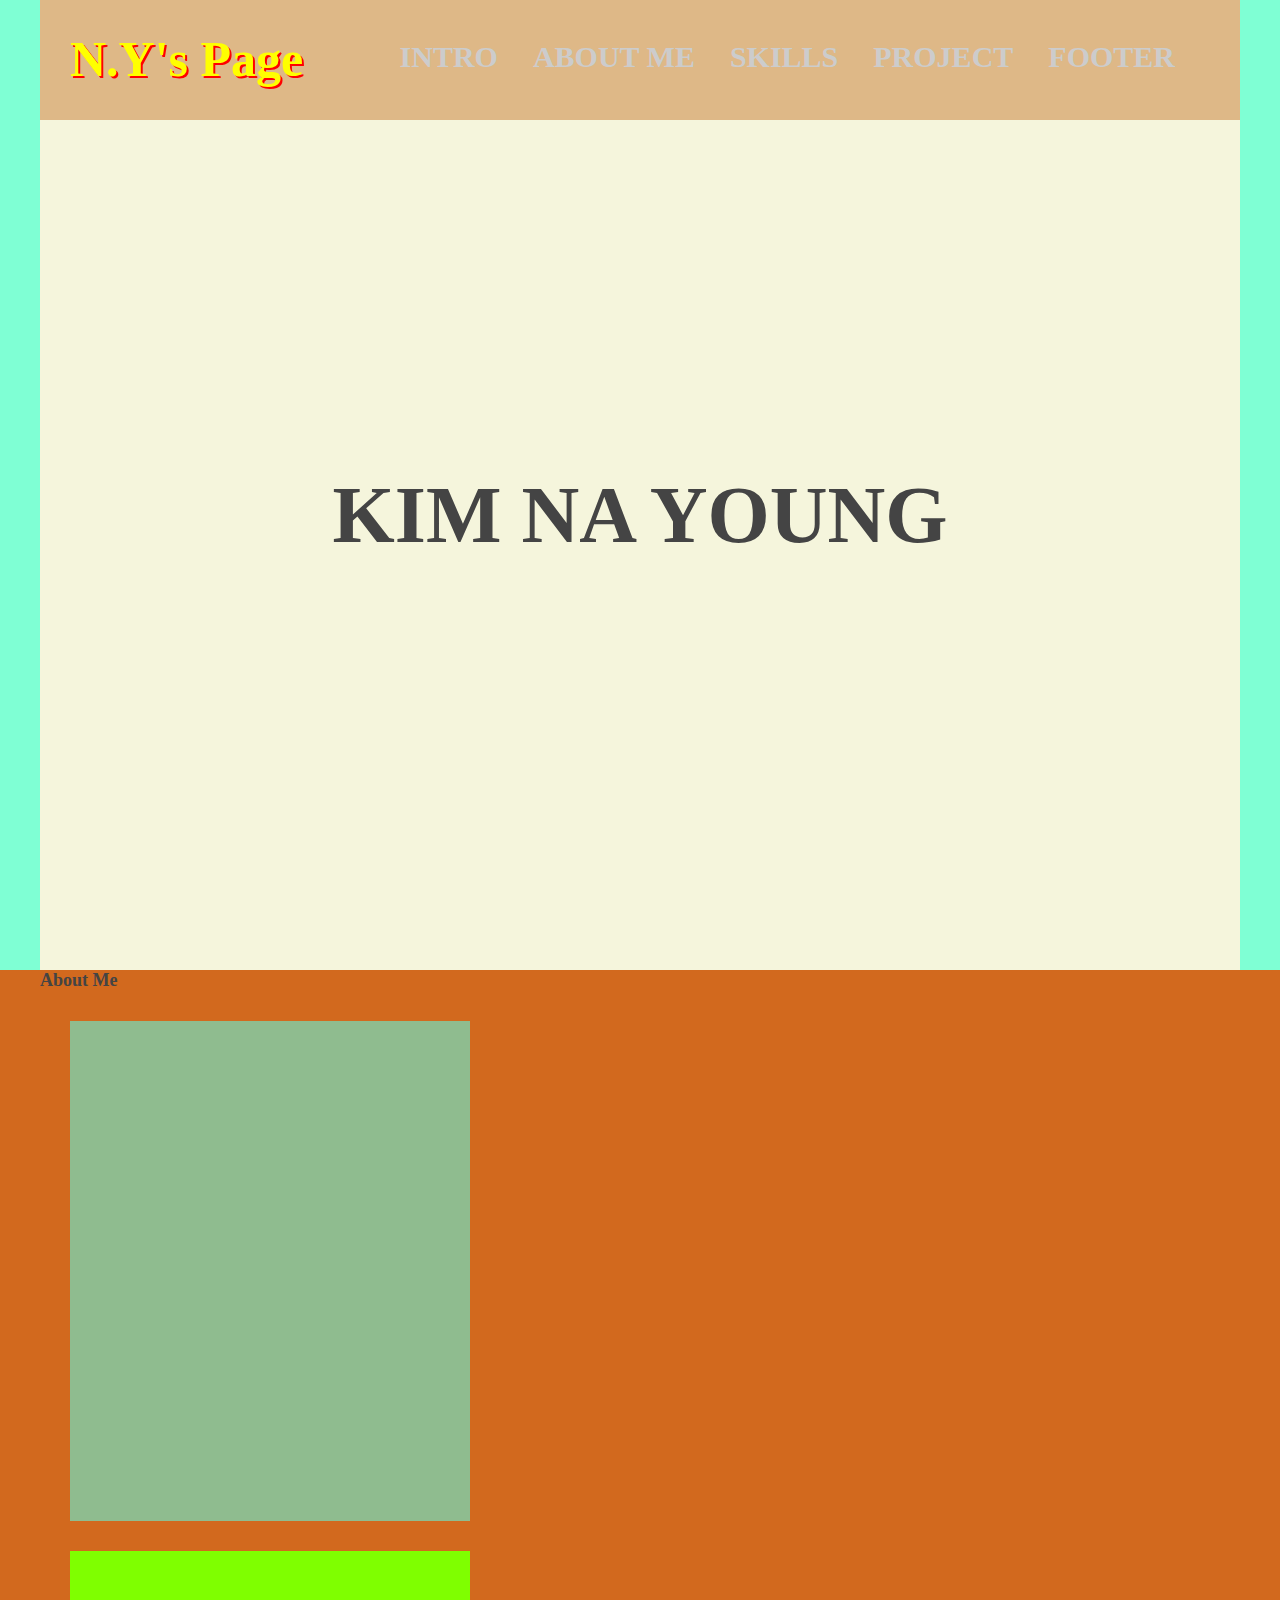
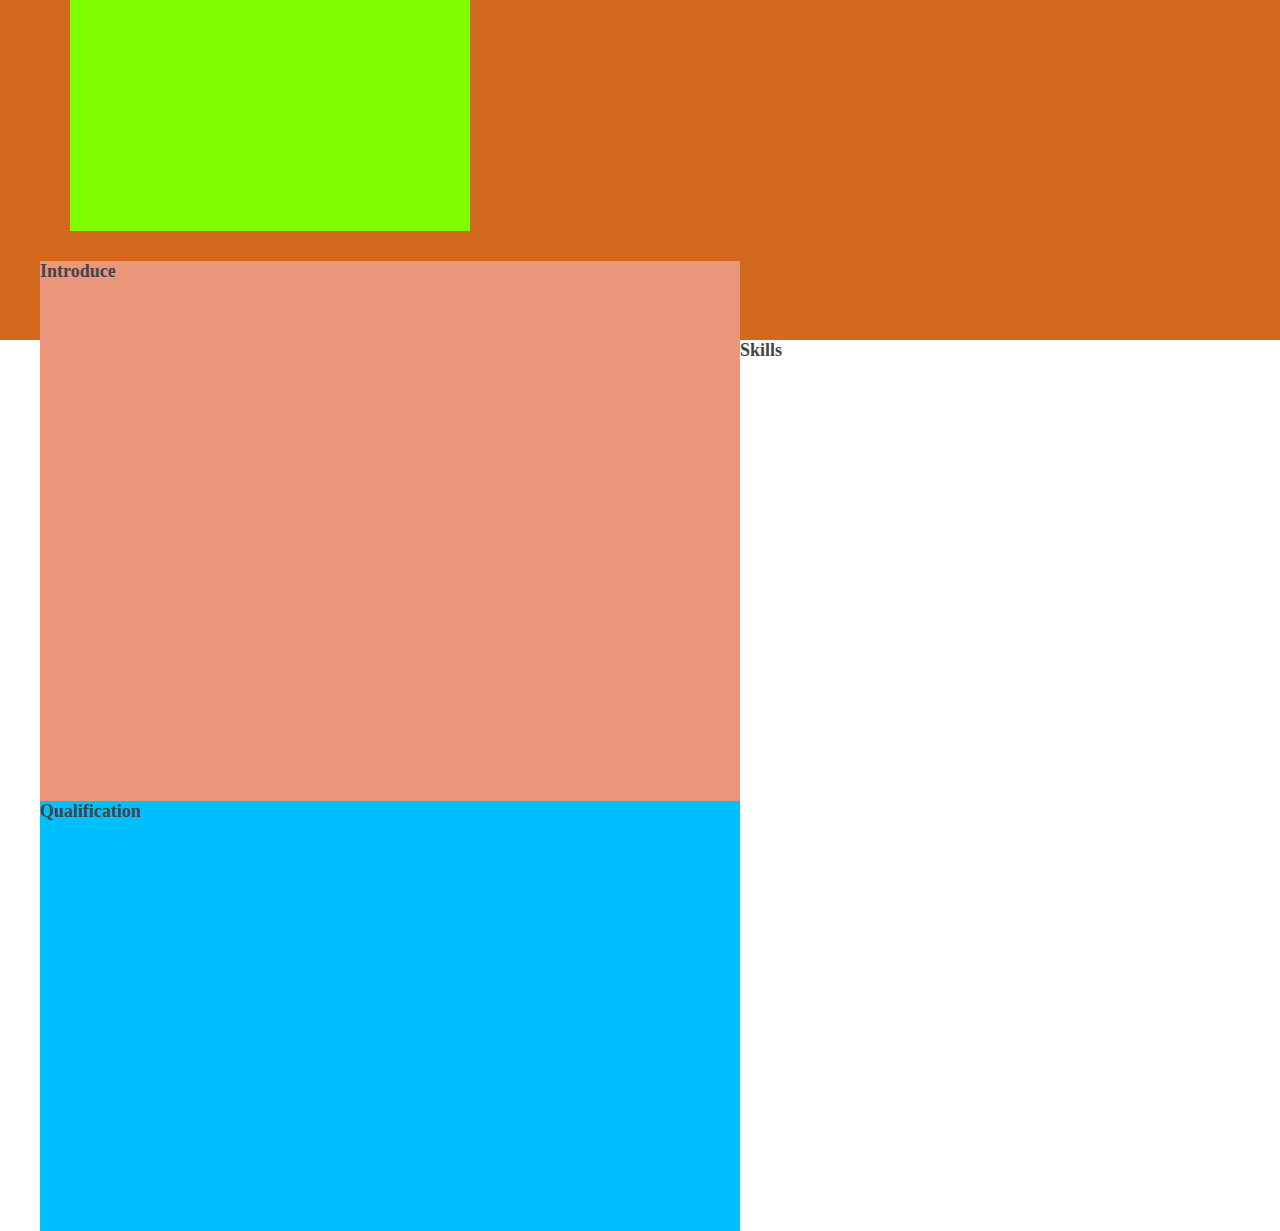
==== index.html @ cd5e74c8 "Add files via upload" ====
<!DOCTYPE html>
<html lang="en">
<head>
    <meta charset="UTF-8">
    <meta http-equiv="X-UA-Compatible" content="IE=edge">
    <meta name="viewport" content="width=device-width, initial-scale=1.0">
    <title>NaYoung</title>
    <link rel="stylesheet" type="text/css" href="./css/style.css">
</head>
<body>
    <div id="wrap">
        <!-- 상단부분 -->
        <header id="inner">
          <div class="main">
            <div class="main_top">
                <h1 class="logo">N.Y's Page</h1>
                <nav>
                    <ul class="main_mn">
                        <li><a href="#">Intro</a></li>
                        <li><a href="#">About Me</a></li>
                        <li><a href="#">Skills</a></li>
                        <li><a href="#">Project</a></li>
                        <li><a href="#">Footer</a></li>
                    </ul>
                </nav>
            </div>
            <div class="main_bottom">
                <h2>KIM NA YOUNG</h2>
            </div>
          </div> 
        </header>


        <!-- About 부분 -->
        <section id="about">
            <div id="about_main">            
            <div class="about_1">
                <h2>About Me</h2>
                <div class="me"></div>
                <div class="mail"></div>
            </div>
            <div class="introduce">
                <h2>Introduce</h2>
            </div>
            <div class="qualify">
                <h2>Qualification</h2>
            </div>
            </div>
        </section>

        <!-- Skill 부분 -->
        <section id="skill">
            <div class="skill_main">
                <h2>Skills</h2>
            <div class="skills"></div>
            </div>
        </section>

        <!-- Project 부분 -->
        <section></section>


        <!-- footer -->
        <footer></footer>
    </div>
</body>
</html>
---- css/style.css ----
*{margin:0; padding:0;}
body{margin: 0; padding: 0;
      font-size: 12px;
      font-family: "맑은고딕";
      color: #444;}

ul, ol, li {list-style: none;}
img{border: 0px;}
a:link{text-decoration: none;
       color: #ccc;}
a:hover{text-decoration: underline;
        color: red;}

#wrap{width: 100%;}

/* 상단부분 */
#inner{width: 100%; height: 970px; 
       background-color: aquamarine;}

#inner .main{margin: 0 auto;
             width: 1200px; height: 970px;
             background-color: coral;}
#inner .main_top{margin: 0 auto; float: left;
             width: 1200px; height: 120px;
             background-color: burlywood;}


#inner .main_top .logo{float: left; margin: 30px 30px;
                       font-size: 50px; color: yellow;
                       text-shadow: 2px 2px red; }

#inner .main_top .main_mn{float: right; margin: 40px 30px; }

#inner .main_top .main_mn li{float:left; margin-right: 35px;}
#inner .main_top .main_mn li a{font-size: 30px; text-transform: uppercase; font-weight: 700;}

#inner .main_bottom{width: 1200px; height: 850px;
                    background-color: beige;
                    float: left;}
#inner .main_bottom h2{text-align: center; margin-top: 350px; font-size: 80px;}


/* About 부분 */
#about{width: 100%; height: 970px; 
       background-color: chocolate;}

#about_main{margin: 0 auto;
            width: 1200px; height: 970px;}

#about_main .image{float:left;
              width: 500px; height: 970px;
              background-color: darkgoldenrod;}
#about_main .image h2{}
#about_main .me{margin: 30px 30px;
                width: 400px; height: 500px;
                background-color: darkseagreen;}
#about_main .me img{}
#about_main .mail{ margin: 30px 30px;
                  width: 400px; height: 280px;
                  background-color: chartreuse;}



#about_main .introduce{float: left;
                       width:700px; height:540px;
                       background-color: darksalmon;}
#about_main .qualify{float: left;
                     width: 700px; height: 430px;
                     background-color: deepskyblue;}

/* Skill 부분 */
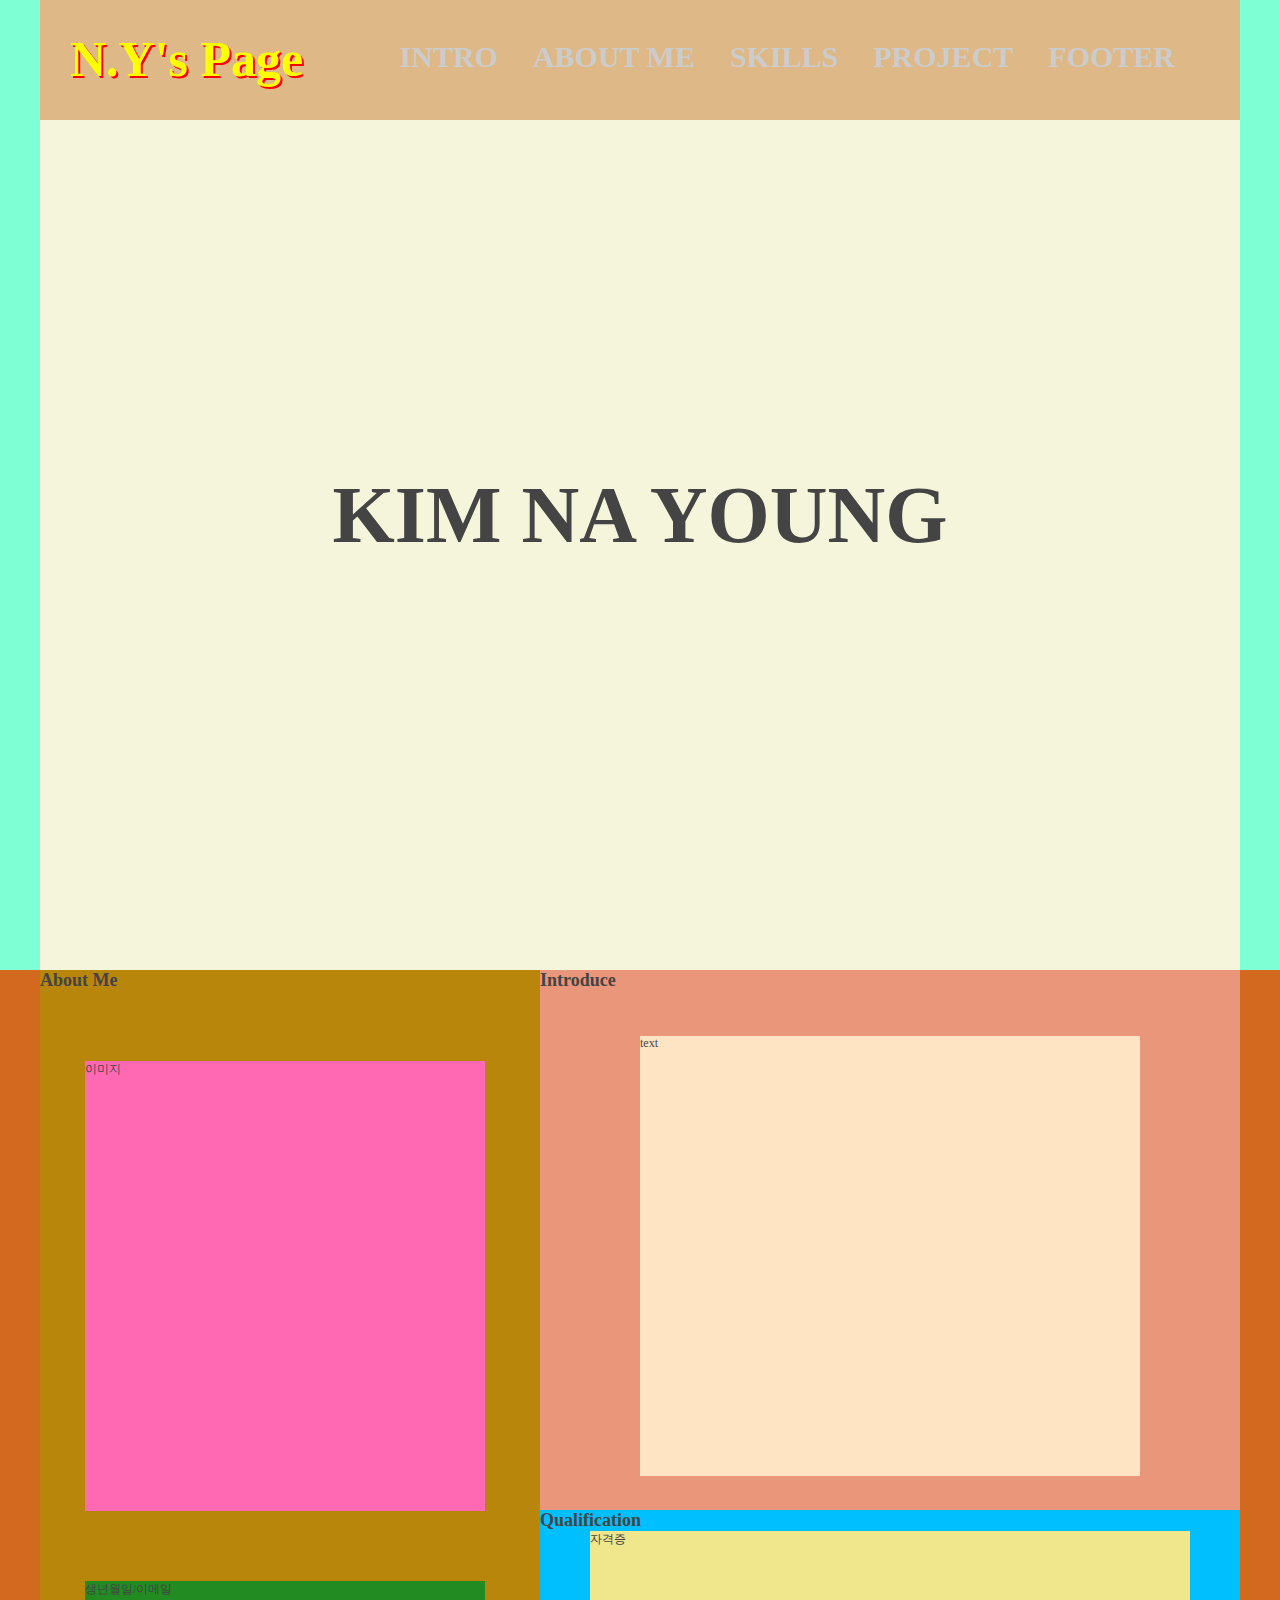
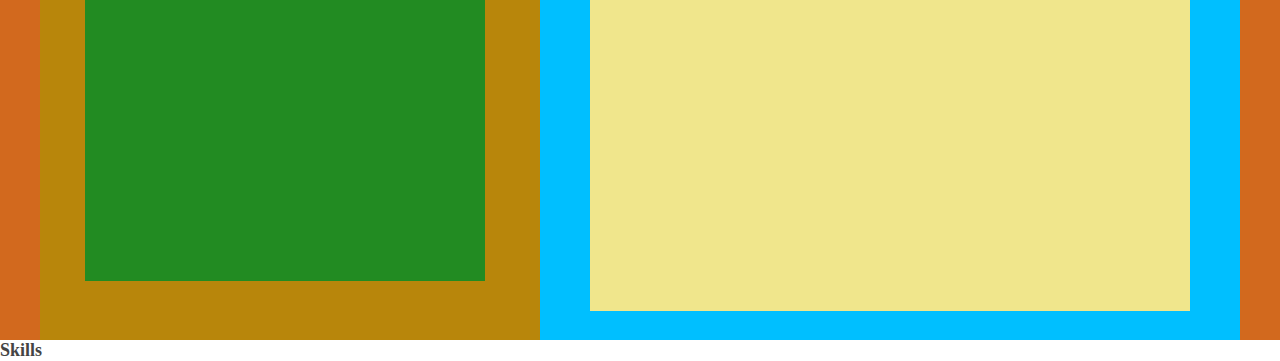
==== commit 4e571530: "Add files via upload" ====
--- a/index.html
+++ b/index.html
@@ -36,14 +36,16 @@
             <div id="about_main">            
             <div class="about_1">
                 <h2>About Me</h2>
-                <div class="me"></div>
-                <div class="mail"></div>
+                <div class="me">이미지</div>
+                <div class="mail">생년월일/이메일</div>
             </div>
             <div class="introduce">
                 <h2>Introduce</h2>
+                <div class="about_2">text</div>
             </div>
             <div class="qualify">
                 <h2>Qualification</h2>
+                <div class="about_3">자격증</div>
             </div>
             </div>
         </section>
--- a/css/style.css
+++ b/css/style.css
@@ -47,26 +47,32 @@
 #about_main{margin: 0 auto;
             width: 1200px; height: 970px;}
 
-#about_main .image{float:left;
+#about_main .about_1{float:left;
               width: 500px; height: 970px;
               background-color: darkgoldenrod;}
-#about_main .image h2{}
-#about_main .me{margin: 30px 30px;
-                width: 400px; height: 500px;
-                background-color: darkseagreen;}
+#about_main .about_1 h2{}
+#about_main .me{margin: 70px 45px 0;
+                width: 400px; height: 450px;
+                background-color: hotpink;}
 #about_main .me img{}
-#about_main .mail{ margin: 30px 30px;
-                  width: 400px; height: 280px;
-                  background-color: chartreuse;}
+#about_main .mail{margin: 70px 45px 0 45px;
+                  width: 400px; height: 300px; 
+                  background-color: forestgreen;}
 
 
 
 #about_main .introduce{float: left;
                        width:700px; height:540px;
                        background-color: darksalmon;}
+#about_main .about_2{width: 500px; height: 440px;
+                     background-color: bisque;
+                     margin: 0 auto; margin-top: 45px;}
 #about_main .qualify{float: left;
                      width: 700px; height: 430px;
                      background-color: deepskyblue;}
+#about_main .about_3{width: 600px; height: 380px;
+                    background-color: khaki; 
+                    margin: 0 auto;}
 
 /* Skill 부분 */
 
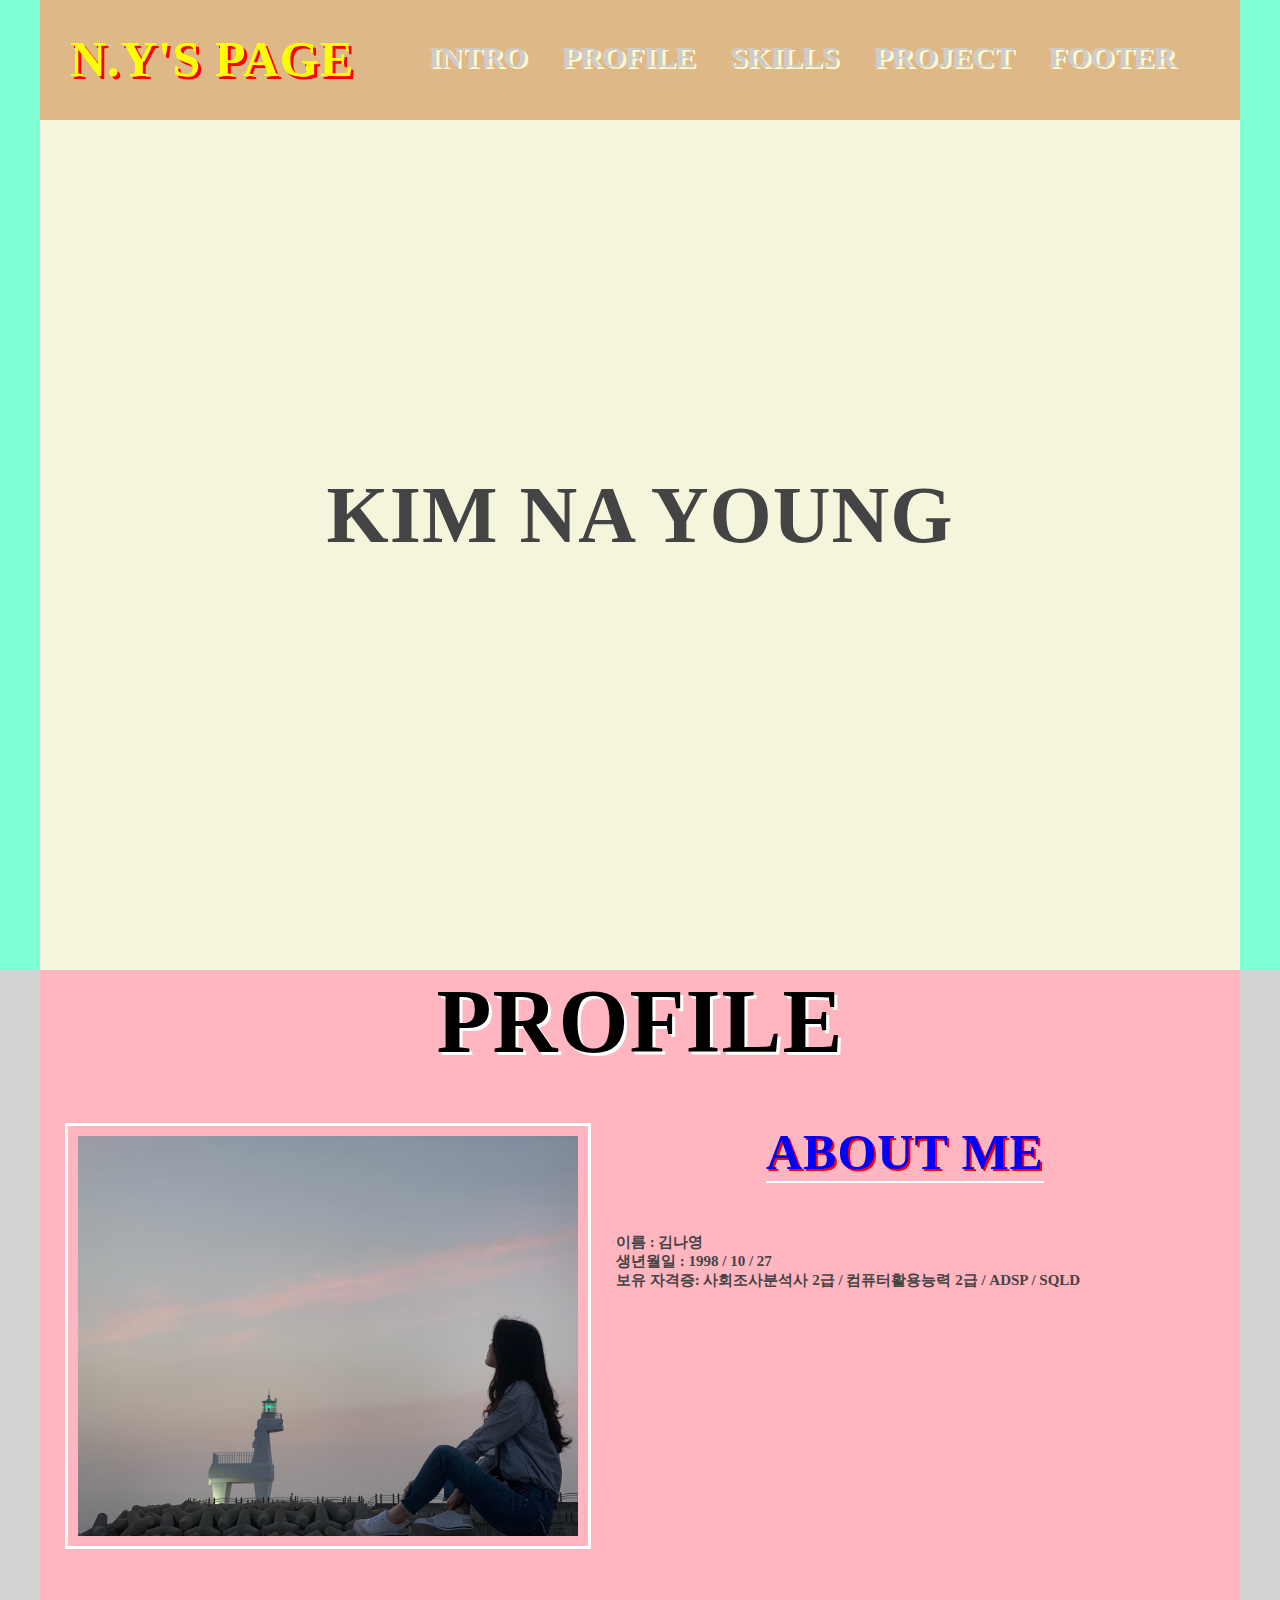
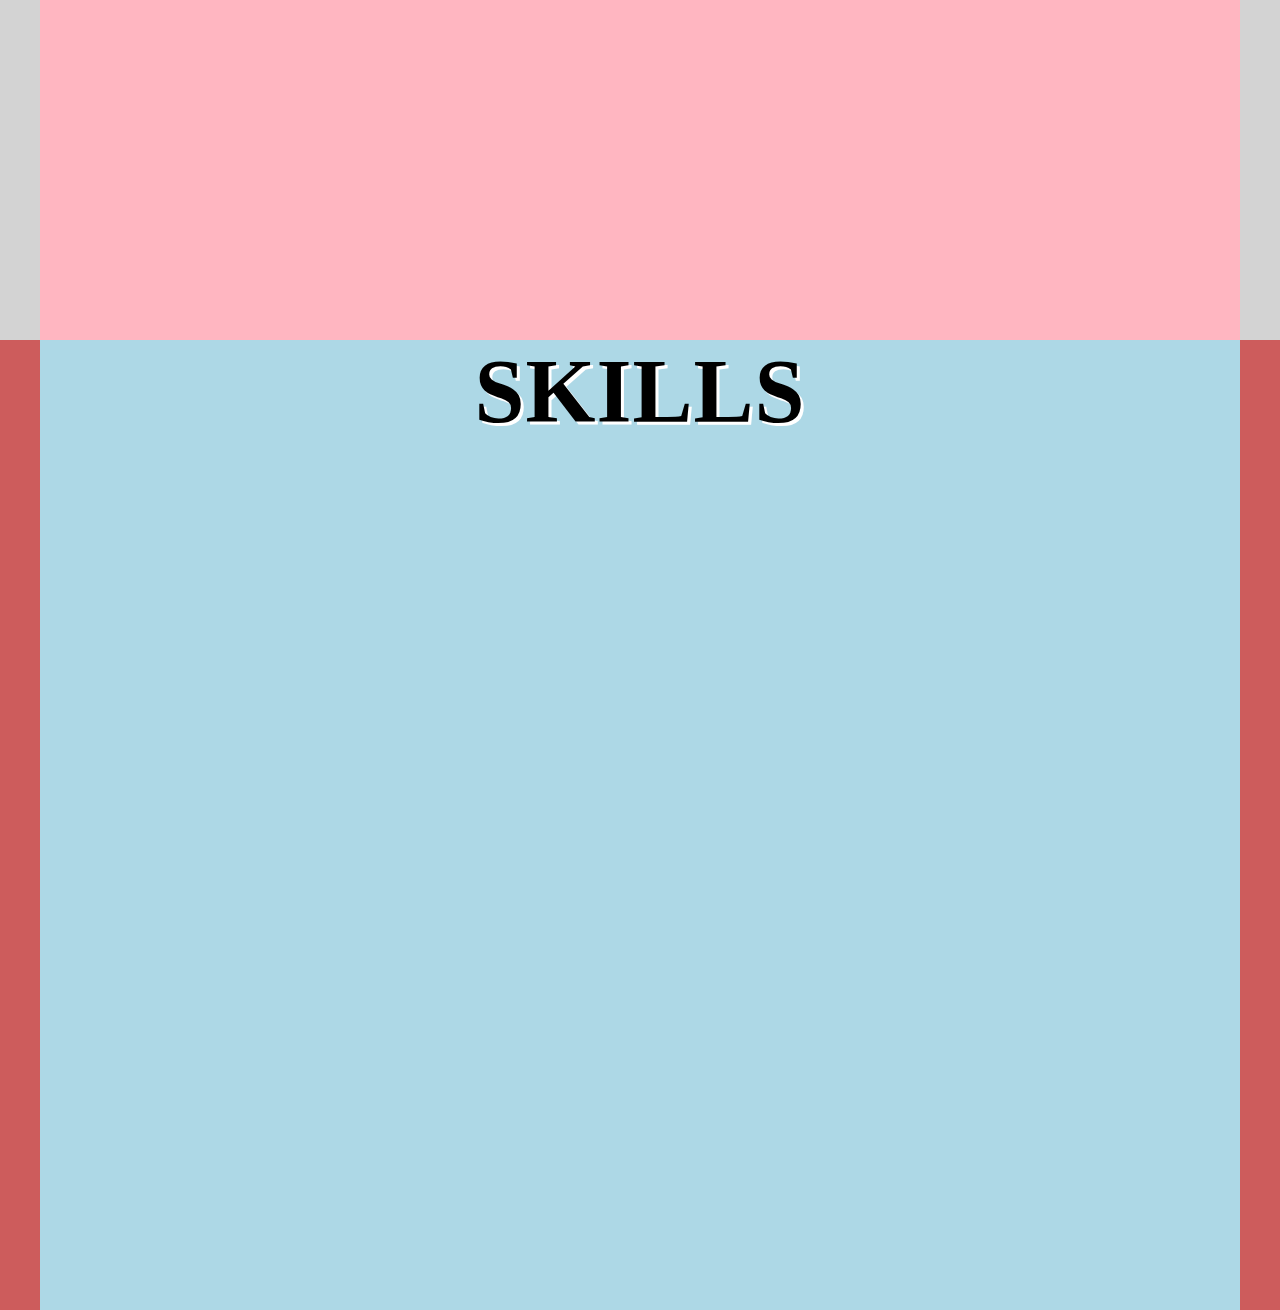
==== commit ed777576: "Add files via upload" ====
--- a/index.html
+++ b/index.html
@@ -17,7 +17,7 @@
                 <nav>
                     <ul class="main_mn">
                         <li><a href="#">Intro</a></li>
-                        <li><a href="#">About Me</a></li>
+                        <li><a href="#">Profile</a></li>
                         <li><a href="#">Skills</a></li>
                         <li><a href="#">Project</a></li>
                         <li><a href="#">Footer</a></li>
@@ -32,7 +32,7 @@
 
 
         <!-- About 부분 -->
-        <section id="about">
+        <!-- <section id="about">
             <div id="about_main">            
             <div class="about_1">
                 <h2>About Me</h2>
@@ -48,13 +48,32 @@
                 <div class="about_3">자격증</div>
             </div>
             </div>
+        </section> -->
+
+
+        <section id="about">
+            <div class="mn">
+            <h2>Profile</h2>
+            <div class="image">
+                <img src="./images/main_image.jpg" alt="이미지입니다.">
+                <h3>about me<hr color="#fff"></h3>
+                <ul>
+                    <li>이름 : 김나영</li>
+                    <li>생년월일 : 1998 / 10 / 27</li>
+                    <li>보유 자격증: 사회조사분석사 2급 / 컴퓨터활용능력 2급 / ADSP / SQLD</li>
+                    <li></li>
+                </ul>
+            </div>
+            <div class="name"></div>
+            </div>
         </section>
 
         <!-- Skill 부분 -->
         <section id="skill">
-            <div class="skill_main">
-                <h2>Skills</h2>
-            <div class="skills"></div>
+            <div class="skill_main">    
+                <div class="skills">
+                    <h2>Skills</h2>
+                </div>
             </div>
         </section>
 
--- a/css/style.css
+++ b/css/style.css
@@ -12,6 +12,8 @@
         color: red;}
 
 #wrap{width: 100%;}
+h1,h2,h3,h4,h5,h6{letter-spacing: 1px; font-weight: 700;
+                  text-transform: uppercase;}
 
 /* 상단부분 */
 #inner{width: 100%; height: 970px; 
@@ -27,9 +29,11 @@
 
 #inner .main_top .logo{float: left; margin: 30px 30px;
                        font-size: 50px; color: yellow;
-                       text-shadow: 2px 2px red; }
+                       text-shadow: 3px 3px red; }
 
-#inner .main_top .main_mn{float: right; margin: 40px 30px; }
+#inner .main_top .main_mn{float: right; margin: 40px 30px; 
+                          color: grey;
+                          text-shadow: 3px 2px lemonchiffon;}
 
 #inner .main_top .main_mn li{float:left; margin-right: 35px;}
 #inner .main_top .main_mn li a{font-size: 30px; text-transform: uppercase; font-weight: 700;}
@@ -41,7 +45,7 @@
 
 
 /* About 부분 */
-#about{width: 100%; height: 970px; 
+/* #about{width: 100%; height: 970px; 
        background-color: chocolate;}
 
 #about_main{margin: 0 auto;
@@ -72,7 +76,36 @@
                      background-color: deepskyblue;}
 #about_main .about_3{width: 600px; height: 380px;
                     background-color: khaki; 
-                    margin: 0 auto;}
+                    margin: 0 auto;} */
+
+#about{width: 100%; height: 970x;
+       background-color: lightgray;}
+#about .mn{margin: 0 auto;
+           width: 1200px; height: 970px;
+           background-color: lightpink;}
+#about .mn h2{font-size: 90px; 
+              color: #000;
+              text-shadow: 3px 3px white;
+              text-align: center;}
+#about .image img{float: left; margin: 50px 25px; padding: 10px;
+                  width: 500px; height: 400px; 
+                  border: 3px solid white;}
+#about .image h3{ float: left; font-size: 50px;
+                  text-shadow: 2px 2px red;
+                  color: blue;
+                  margin: 50px 150px;}
+#about .image ul{float: left;}
+#about .image ul li{
+                    font-weight: 600; font-size: 15px;}
 
 /* Skill 부분 */
 
+#skill{width:100%; height: 970px;
+                   background-color: indianred;}
+#skill .skill_main{margin: 0 auto;
+                   width: 1200px; height: 970px;
+                   background-color: lightblue;}
+#skill .skill_main h2{font-size: 90px; 
+                      color: #000;
+                      text-shadow: 3px 3px white;
+                      text-align: center;} 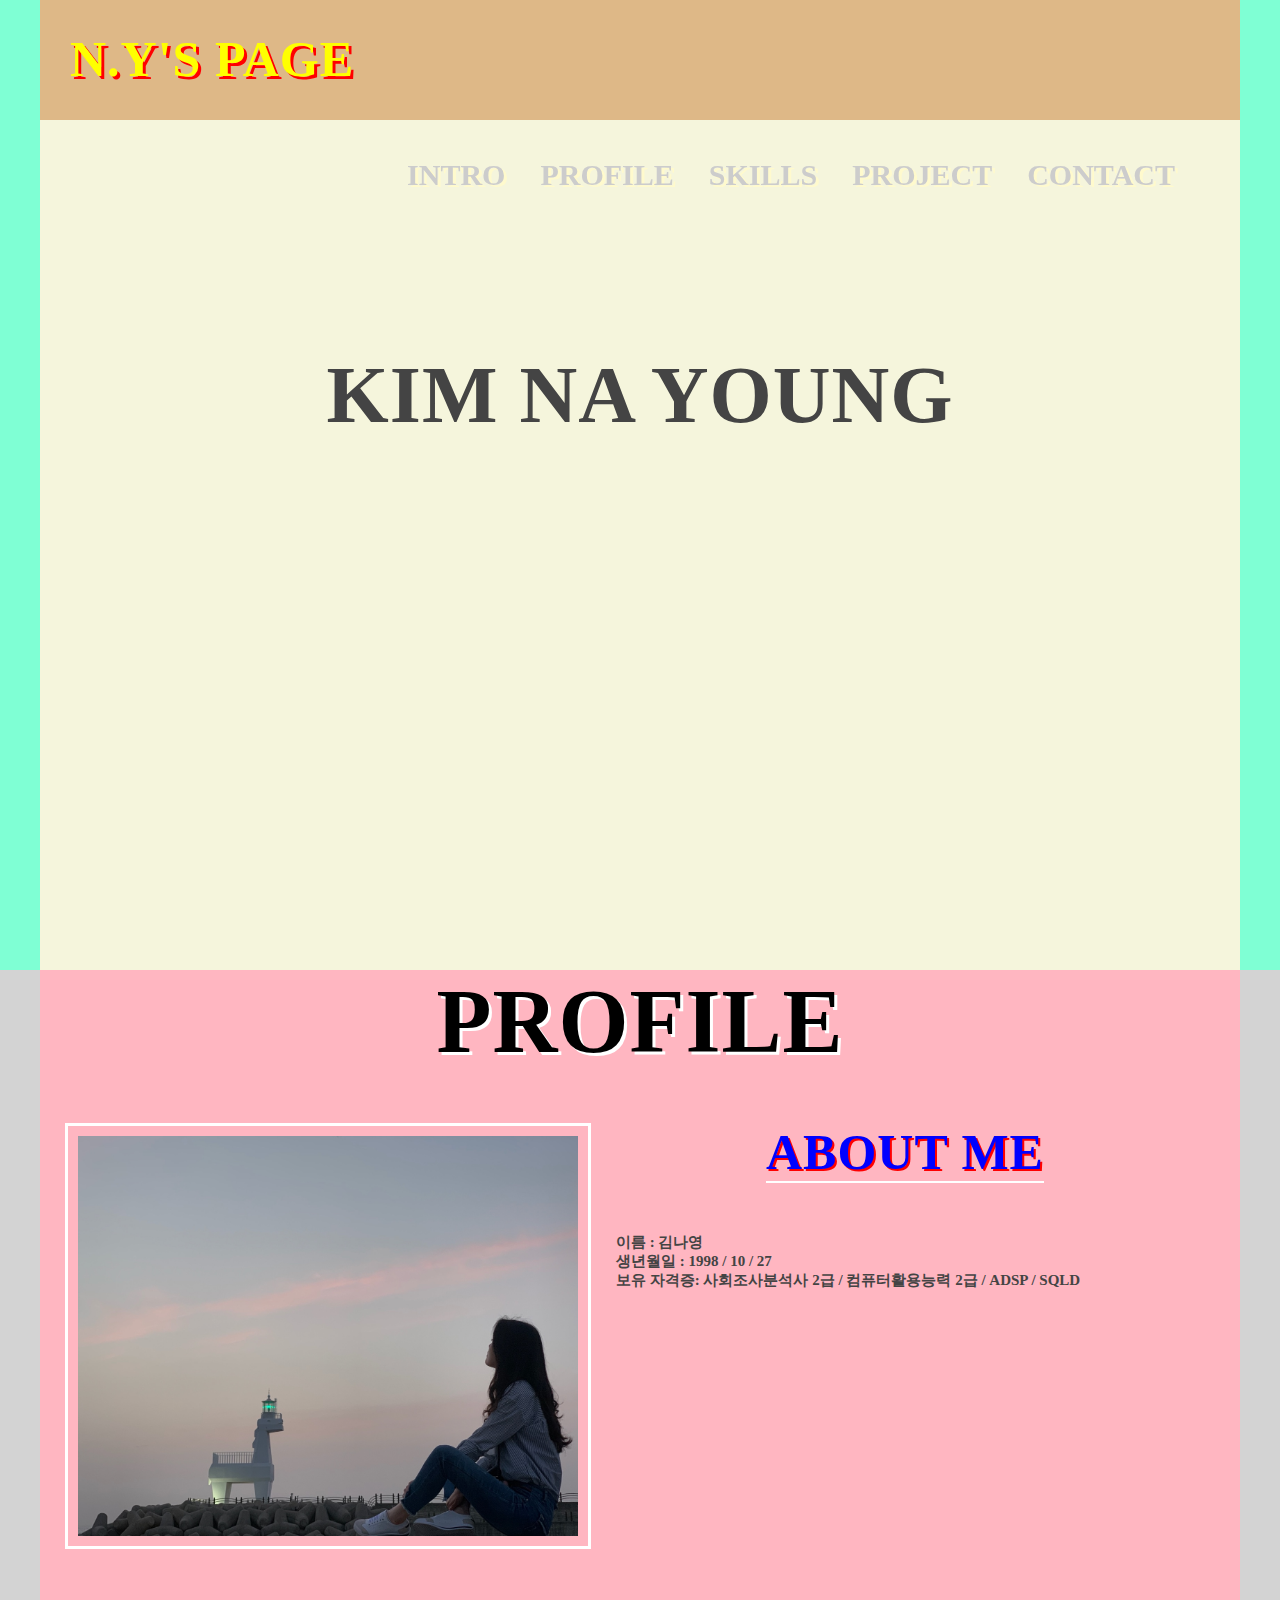
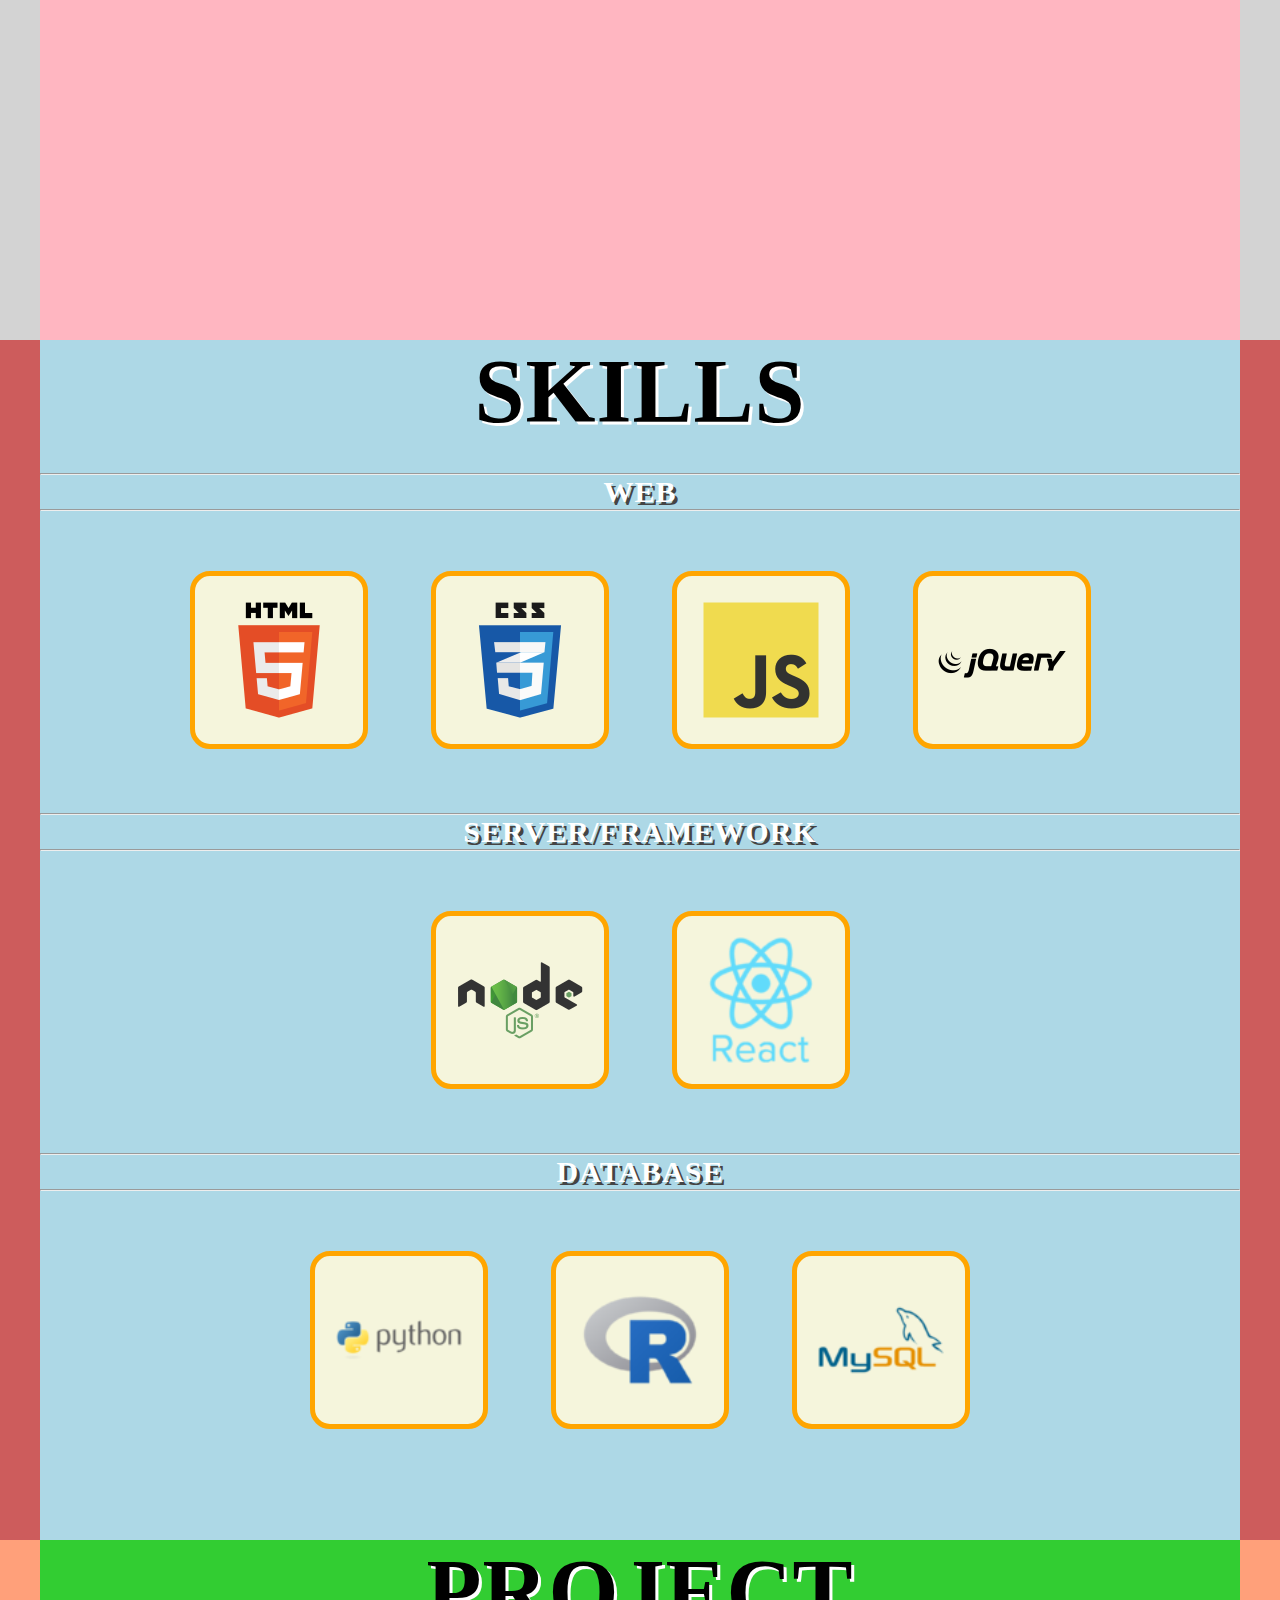
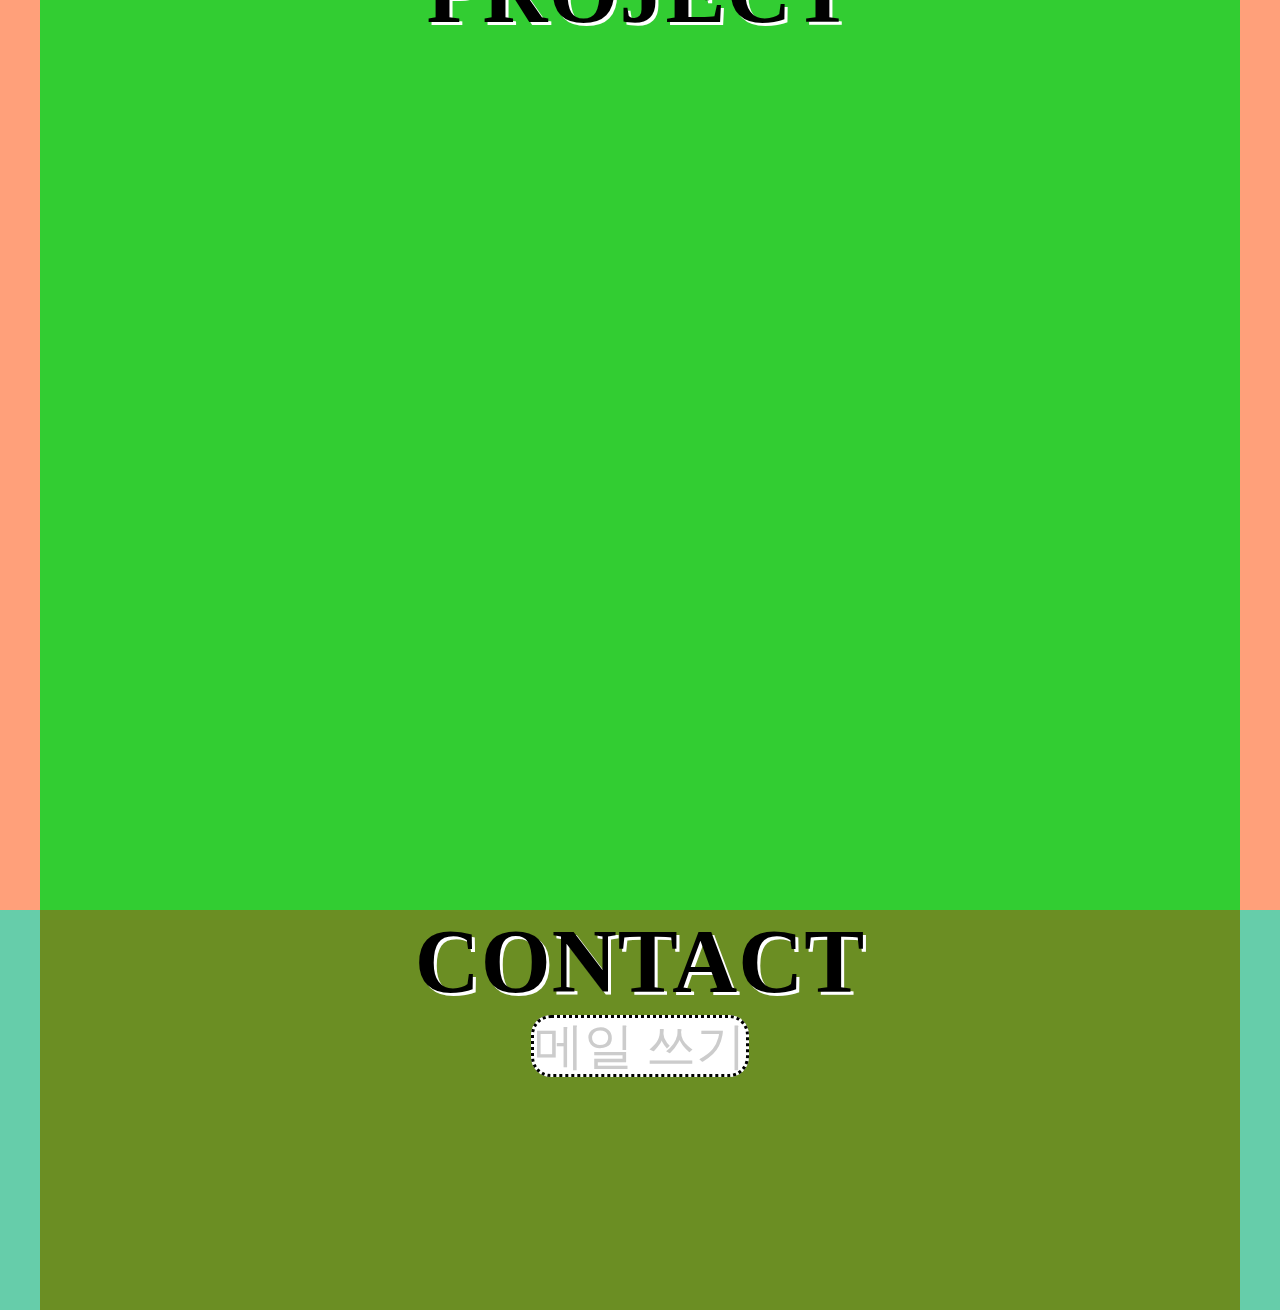
==== commit 6854ad55: "Add files via upload" ====
--- a/index.html
+++ b/index.html
@@ -20,7 +20,7 @@
                         <li><a href="#">Profile</a></li>
                         <li><a href="#">Skills</a></li>
                         <li><a href="#">Project</a></li>
-                        <li><a href="#">Footer</a></li>
+                        <li><a href="#">contact</a></li>
                     </ul>
                 </nav>
             </div>
@@ -56,7 +56,7 @@
             <h2>Profile</h2>
             <div class="image">
                 <img src="./images/main_image.jpg" alt="이미지입니다.">
-                <h3>about me<hr color="#fff"></h3>
+                <h4>about me<hr color="#fff"></h4>
                 <ul>
                     <li>이름 : 김나영</li>
                     <li>생년월일 : 1998 / 10 / 27</li>
@@ -73,16 +73,55 @@
             <div class="skill_main">    
                 <div class="skills">
                     <h2>Skills</h2>
+                    <article class="web">
+                        <h4><hr>web<hr></h4>
+                        <div>
+                        <img src="./images/html.png" alt="html">
+                        <img src="images/css.png" alt="css">
+                        <img src="images/js.png" alt="js">
+                        <img src="images/jquery.png" alt="jq">
+                        </div>
+                    </article>
+                    <article class="ser">
+                        <h4><hr>server/framework<hr></h4>
+                        <div>
+                        <img src="./images/node.png" alt="node">
+                        <img src="./images/react.png" alt="react">
+                        </div>
+                    </article>
+                    <article class="data">
+                        <h4><hr>database<hr></h4>
+                        <div>
+                        <img src="images/python.png" alt="puthon">
+                        <img src="images/r.png" alt="r">
+                        <img src="images/mysql.png" alt="sql">
+                        </div>
+                    </article>
                 </div>
             </div>
         </section>
 
         <!-- Project 부분 -->
-        <section></section>
+        <section id="project">
+            <div class="project_main">
+                <div class="pj">
+                    <h2>project</h2>
+                </div>
+            </div>
+        </section>
 
 
         <!-- footer -->
-        <footer></footer>
+        <footer id="contact">
+            <div class="contact_main">
+                <div class="ct">
+                    <h2>contact</h2>
+                </div>
+                <div class="mail">
+                    <a href="#">메일 쓰기</a>
+                </div>
+            </div>
+        </footer>
     </div>
 </body>
 </html>--- a/css/style.css
+++ b/css/style.css
@@ -24,7 +24,8 @@
              background-color: coral;}
 #inner .main_top{margin: 0 auto; float: left;
              width: 1200px; height: 120px;
-             background-color: burlywood;}
+             background-color: burlywood;
+             position: fixed;}
 
 
 #inner .main_top .logo{float: left; margin: 30px 30px;
@@ -38,7 +39,7 @@
 #inner .main_top .main_mn li{float:left; margin-right: 35px;}
 #inner .main_top .main_mn li a{font-size: 30px; text-transform: uppercase; font-weight: 700;}
 
-#inner .main_bottom{width: 1200px; height: 850px;
+#inner .main_bottom{width: 1200px; height: 970px;
                     background-color: beige;
                     float: left;}
 #inner .main_bottom h2{text-align: center; margin-top: 350px; font-size: 80px;}
@@ -90,7 +91,7 @@
 #about .image img{float: left; margin: 50px 25px; padding: 10px;
                   width: 500px; height: 400px; 
                   border: 3px solid white;}
-#about .image h3{ float: left; font-size: 50px;
+#about .image h4{ float: left; font-size: 50px;
                   text-shadow: 2px 2px red;
                   color: blue;
                   margin: 50px 150px;}
@@ -100,12 +101,70 @@
 
 /* Skill 부분 */
 
-#skill{width:100%; height: 970px;
+#skill{width:100%; height: 1200px;
                    background-color: indianred;}
 #skill .skill_main{margin: 0 auto;
-                   width: 1200px; height: 970px;
+                   width: 1200px; height: 1200px;
                    background-color: lightblue;}
 #skill .skill_main h2{font-size: 90px; 
                       color: #000;
                       text-shadow: 3px 3px white;
-                      text-align: center;} +                      text-align: center;} 
+
+#skill .web h4{text-align: center; font-size: 30px;
+                color: #fff; text-shadow: 3px 3px #444;margin: 30px 0px;}                      
+
+#skill .web div{text-align: center;}                
+#skill .web img{ border: 5px solid orange; border-radius: 20px;
+                padding: 20px; margin: 30px;
+                background-color: beige;}
+
+
+#skill .ser h4{text-align: center; font-size: 30px;
+               color: #fff; text-shadow: 3px 3px #444;
+               margin: 30px 0;}
+#skill .ser div{text-align: center;}     
+#skill .ser img{border: 5px solid orange; border-radius: 20px;
+                padding: 20px; margin: 30px; 
+                width: 128px; height: 128px;
+                background-color: beige;}    
+     
+#skill .data h4{text-align: center; font-size: 30px;
+               color: #fff; text-shadow: 3px 3px #444;
+              margin: 30px 0;}
+#skill .data div{text-align: center;}
+#skill .data img{border: 5px solid orange; border-radius: 20px;
+               padding: 20px; margin: 30px; 
+               width: 128px; height: 128px;
+               background-color: beige;}
+
+/* Project 부분 */
+
+#project{width:100%; height: 970px;
+       background-color: lightsalmon;}
+#project .project_main{margin: 0 auto;
+       width: 1200px; height: 970px;
+       background-color: limegreen;}
+#project .project_main h2{font-size: 90px; 
+          color: #000;
+          text-shadow: 3px 3px white;
+          text-align: center;} 
+
+
+/* Concat 부분 */
+
+#contact{width:100%; height: 400px;
+       background-color: mediumaquamarine;}
+#contact .contact_main{margin: 0 auto;
+       width: 1200px; height: 400px;
+       background-color: olivedrab;}
+#contact .contact_main h2{font-size: 90px; 
+          color: #000;
+          text-shadow: 3px 3px white;
+          text-align: center;} 
+
+#contact .mail{text-align: center;}
+#contact .mail a{border: 3px dotted black;
+                 background-color: #fff;
+                 border-radius: 20px;
+                 font-size: 50px; margin:400px;}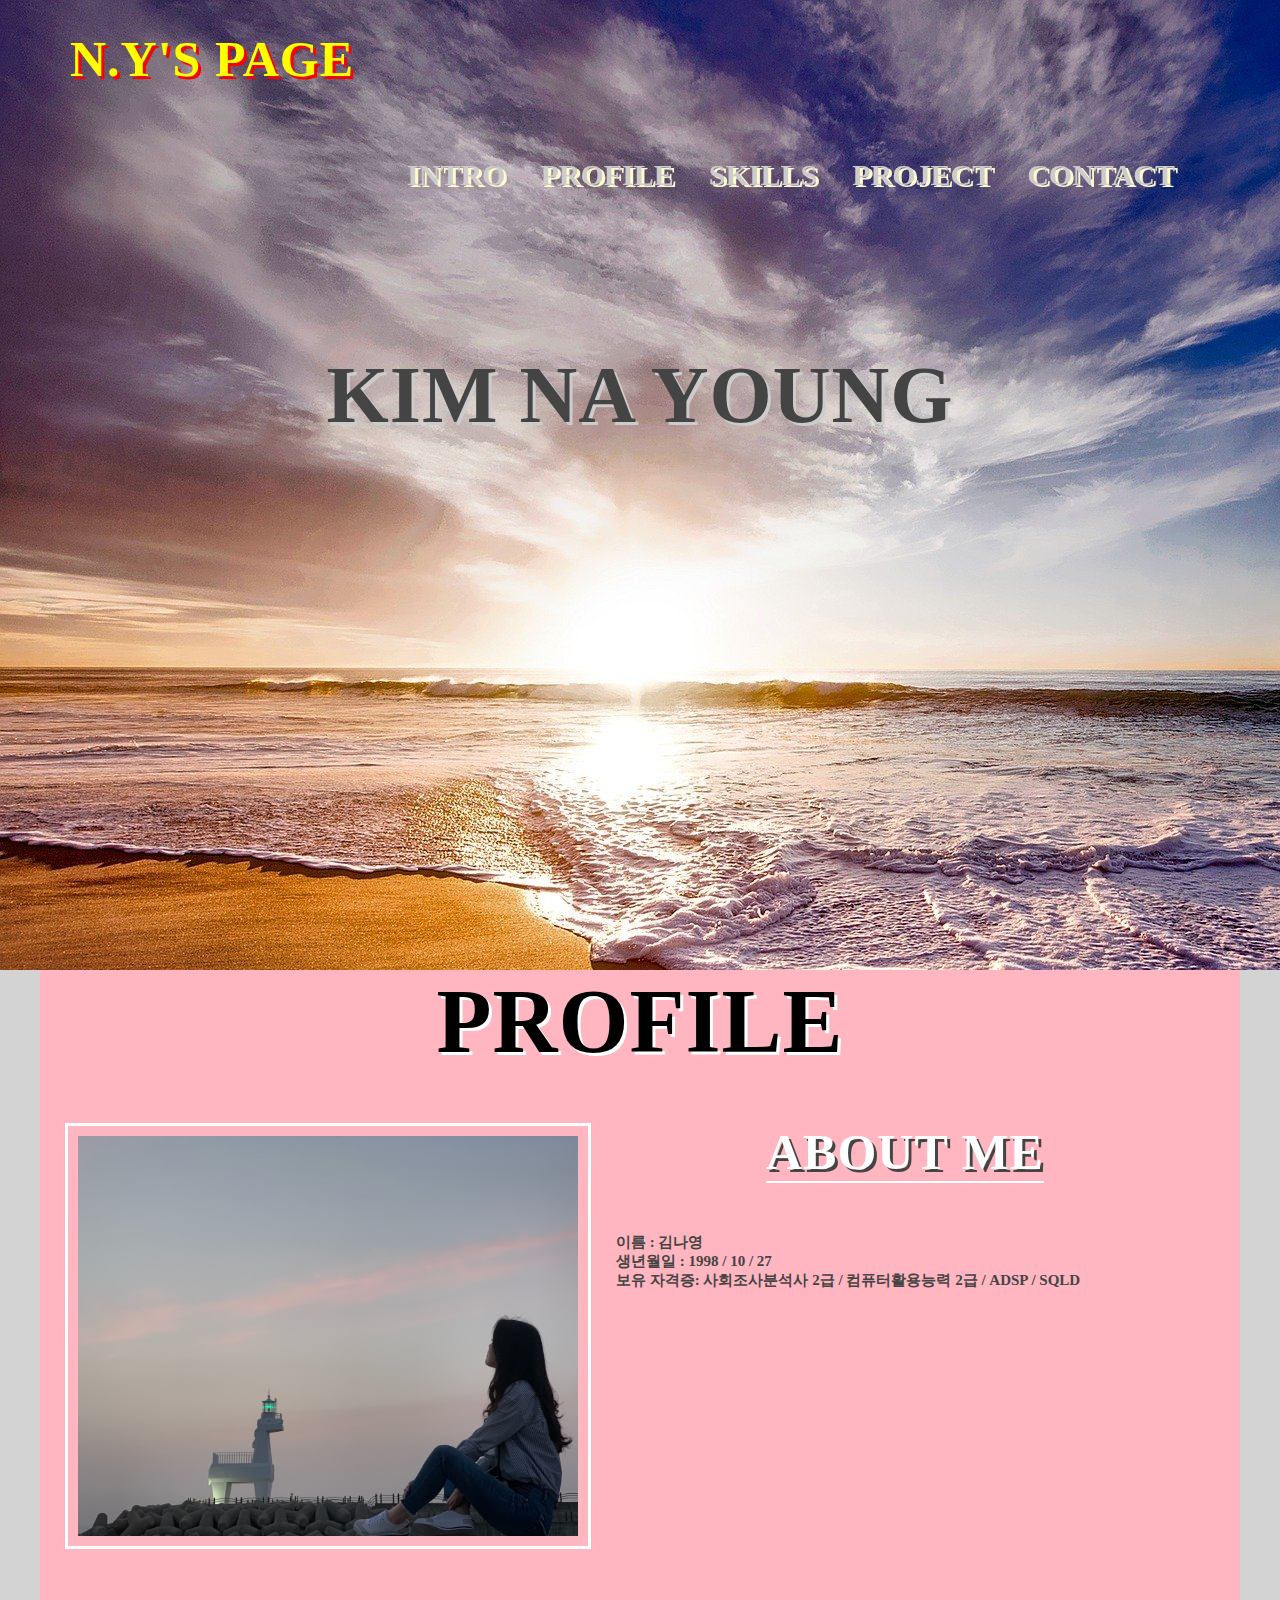
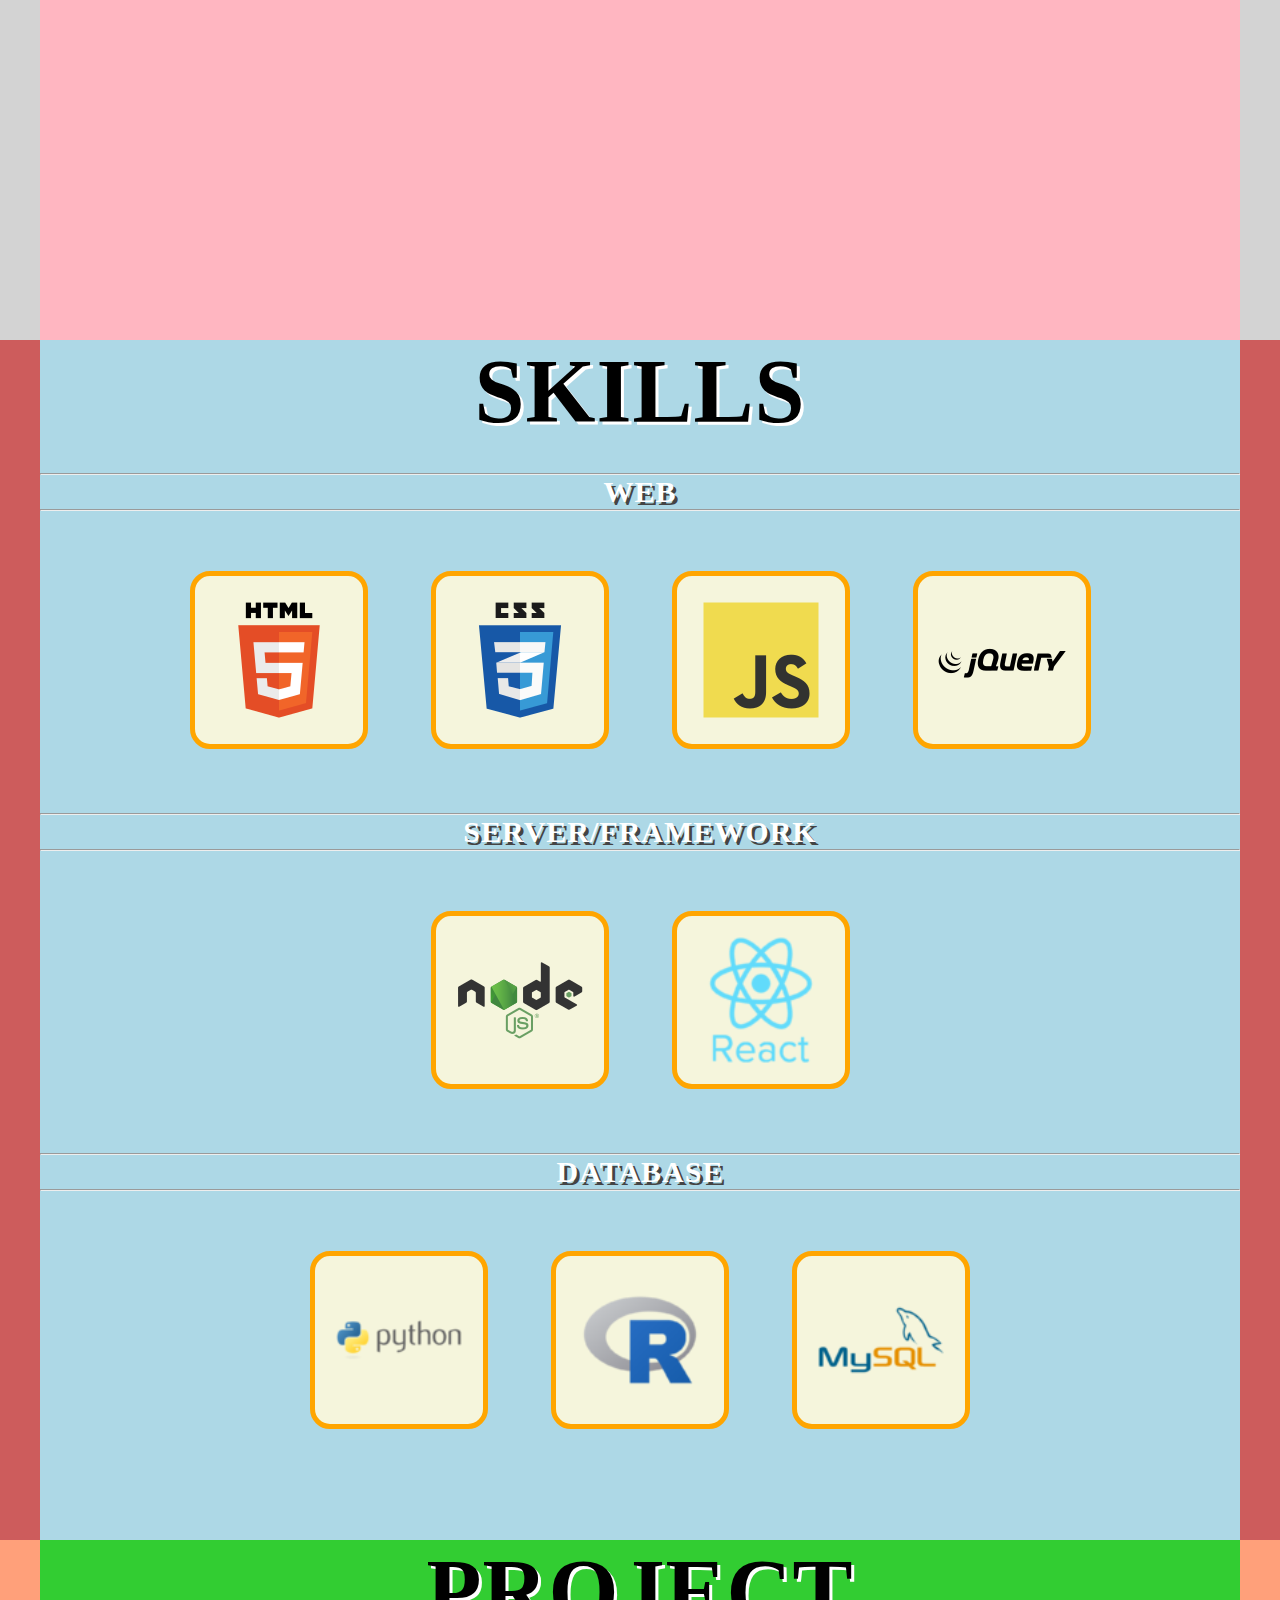
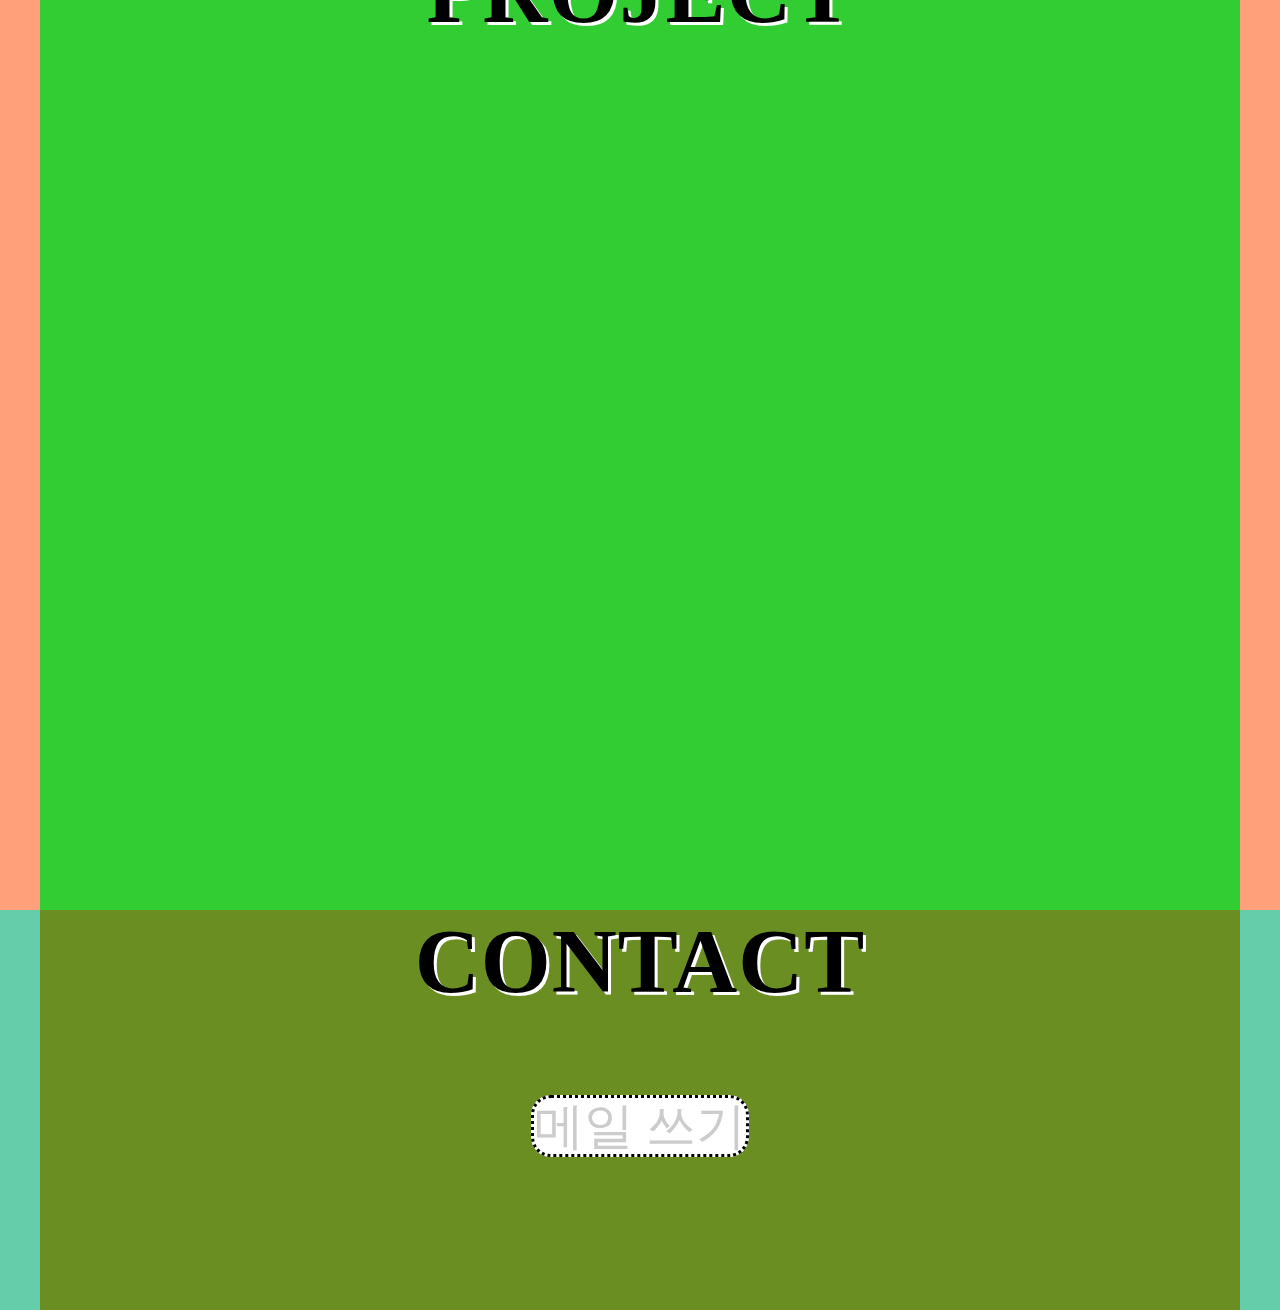
==== commit 75f46f40: "Add files via upload" ====
--- a/index.html
+++ b/index.html
@@ -6,6 +6,8 @@
     <meta name="viewport" content="width=device-width, initial-scale=1.0">
     <title>NaYoung</title>
     <link rel="stylesheet" type="text/css" href="./css/style.css">
+    <script src="js/jquery-1.9.1.min.js"></script>
+    <script src="js/slide_banner.js"></script>
 </head>
 <body>
     <div id="wrap">
@@ -25,9 +27,15 @@
                 </nav>
             </div>
             <div class="main_bottom">
-                <h2>KIM NA YOUNG</h2>
+                <h2>KIM NA YOUNG</h2>     
             </div>
           </div> 
+          <ul class="back">
+              <li><img src="./images/main1.jpg" alt="1"></li>
+              <li><img src="./images/main2.jpg" alt="2"></li>
+              <li><img src="./images/main3.jpg" alt="3"></li>
+              <li><img src="./images/main4.jpg" alt="4"></li>
+          </ul>
         </header>
 
 
@@ -50,7 +58,7 @@
             </div>
         </section> -->
 
-
+        <!-- About 부분 -->
         <section id="about">
             <div class="mn">
             <h2>Profile</h2>
@@ -77,9 +85,9 @@
                         <h4><hr>web<hr></h4>
                         <div>
                         <img src="./images/html.png" alt="html">
-                        <img src="images/css.png" alt="css">
-                        <img src="images/js.png" alt="js">
-                        <img src="images/jquery.png" alt="jq">
+                        <img src="./images/css.png" alt="css">
+                        <img src="./images/js.png" alt="js">
+                        <img src="./images/jquery.png" alt="jq">
                         </div>
                     </article>
                     <article class="ser">
@@ -92,9 +100,9 @@
                     <article class="data">
                         <h4><hr>database<hr></h4>
                         <div>
-                        <img src="images/python.png" alt="puthon">
-                        <img src="images/r.png" alt="r">
-                        <img src="images/mysql.png" alt="sql">
+                        <img src="./images/python.png" alt="puthon">
+                        <img src="./images/r.png" alt="r">
+                        <img src="./images/mysql.png" alt="sql">
                         </div>
                     </article>
                 </div>
@@ -111,7 +119,7 @@
         </section>
 
 
-        <!-- footer -->
+        <!-- Contact 부분 -->
         <footer id="contact">
             <div class="contact_main">
                 <div class="ct">
--- a/css/style.css
+++ b/css/style.css
@@ -16,15 +16,26 @@
                   text-transform: uppercase;}
 
 /* 상단부분 */
-#inner{width: 100%; height: 970px; 
-       background-color: aquamarine;}
+#inner{width: 100%; height: 970px; }
+#inner .back{position: absolute; top: 0; left: 0; width: 100%;
+             z-index: -1;}
+#inner .back li{float:left;}
+/* 옆으로 지나갈때 설정
+ #inner .back li:nth-child(1){position: absolute; left:0; top:0;}
+#inner .back li:nth-child(2){position: absolute; left: 100%; top: 0;}
+#inner .back li:nth-child(3){position: absolute; left: 200%; top: 0;}
+#inner .back li:nth-child(4){position: absolute; left: 300%; top: 0;} */
+
+#inner .back li:nth-child(1){position: absolute; left:0; top:0; z-index: 400;}
+#inner .back li:nth-child(2){position: absolute; left: 0; top: 0; z-index: 300;}
+#inner .back li:nth-child(3){position: absolute; left: 0; top: 0; z-index: 200;}
+#inner .back li:nth-child(4){position: absolute; left: 0; top: 0; z-index: 100;}
+
 
 #inner .main{margin: 0 auto;
-             width: 1200px; height: 970px;
-             background-color: coral;}
+             width: 1200px; height: 970px;}
 #inner .main_top{margin: 0 auto; float: left;
              width: 1200px; height: 120px;
-             background-color: burlywood;
              position: fixed;}
 
 
@@ -40,9 +51,9 @@
 #inner .main_top .main_mn li a{font-size: 30px; text-transform: uppercase; font-weight: 700;}
 
 #inner .main_bottom{width: 1200px; height: 970px;
-                    background-color: beige;
                     float: left;}
-#inner .main_bottom h2{text-align: center; margin-top: 350px; font-size: 80px;}
+#inner .main_bottom h2{text-align: center; margin-top: 350px; font-size: 80px;
+                       text-shadow: 3px 3px #ccc;}
 
 
 /* About 부분 */
@@ -92,8 +103,8 @@
                   width: 500px; height: 400px; 
                   border: 3px solid white;}
 #about .image h4{ float: left; font-size: 50px;
-                  text-shadow: 2px 2px red;
-                  color: blue;
+                  text-shadow: 3px 3px #444;
+                  color: #fff;
                   margin: 50px 150px;}
 #about .image ul{float: left;}
 #about .image ul li{
@@ -163,8 +174,9 @@
           text-shadow: 3px 3px white;
           text-align: center;} 
 
-#contact .mail{text-align: center;}
+#contact .mail{text-align: center;
+               margin-top: 80px;}
 #contact .mail a{border: 3px dotted black;
                  background-color: #fff;
                  border-radius: 20px;
-                 font-size: 50px; margin:400px;}+                 font-size: 50px; }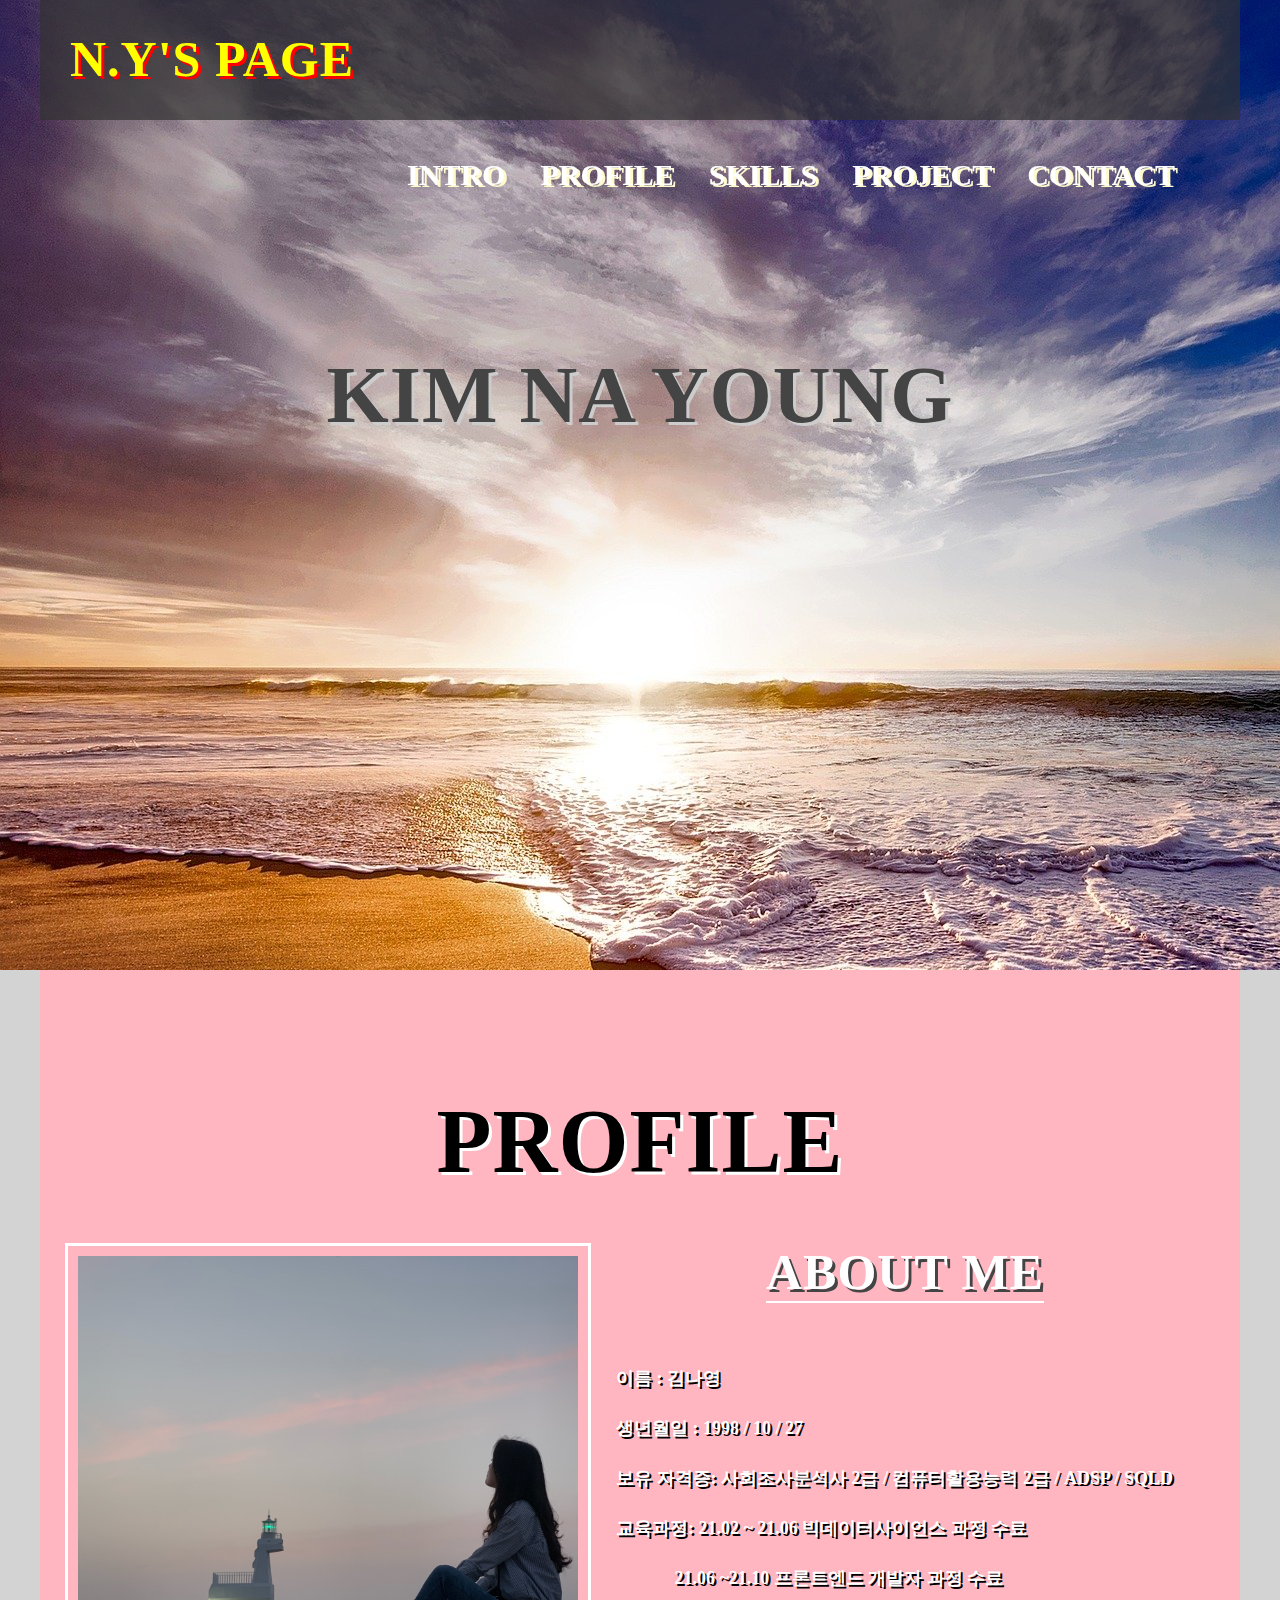
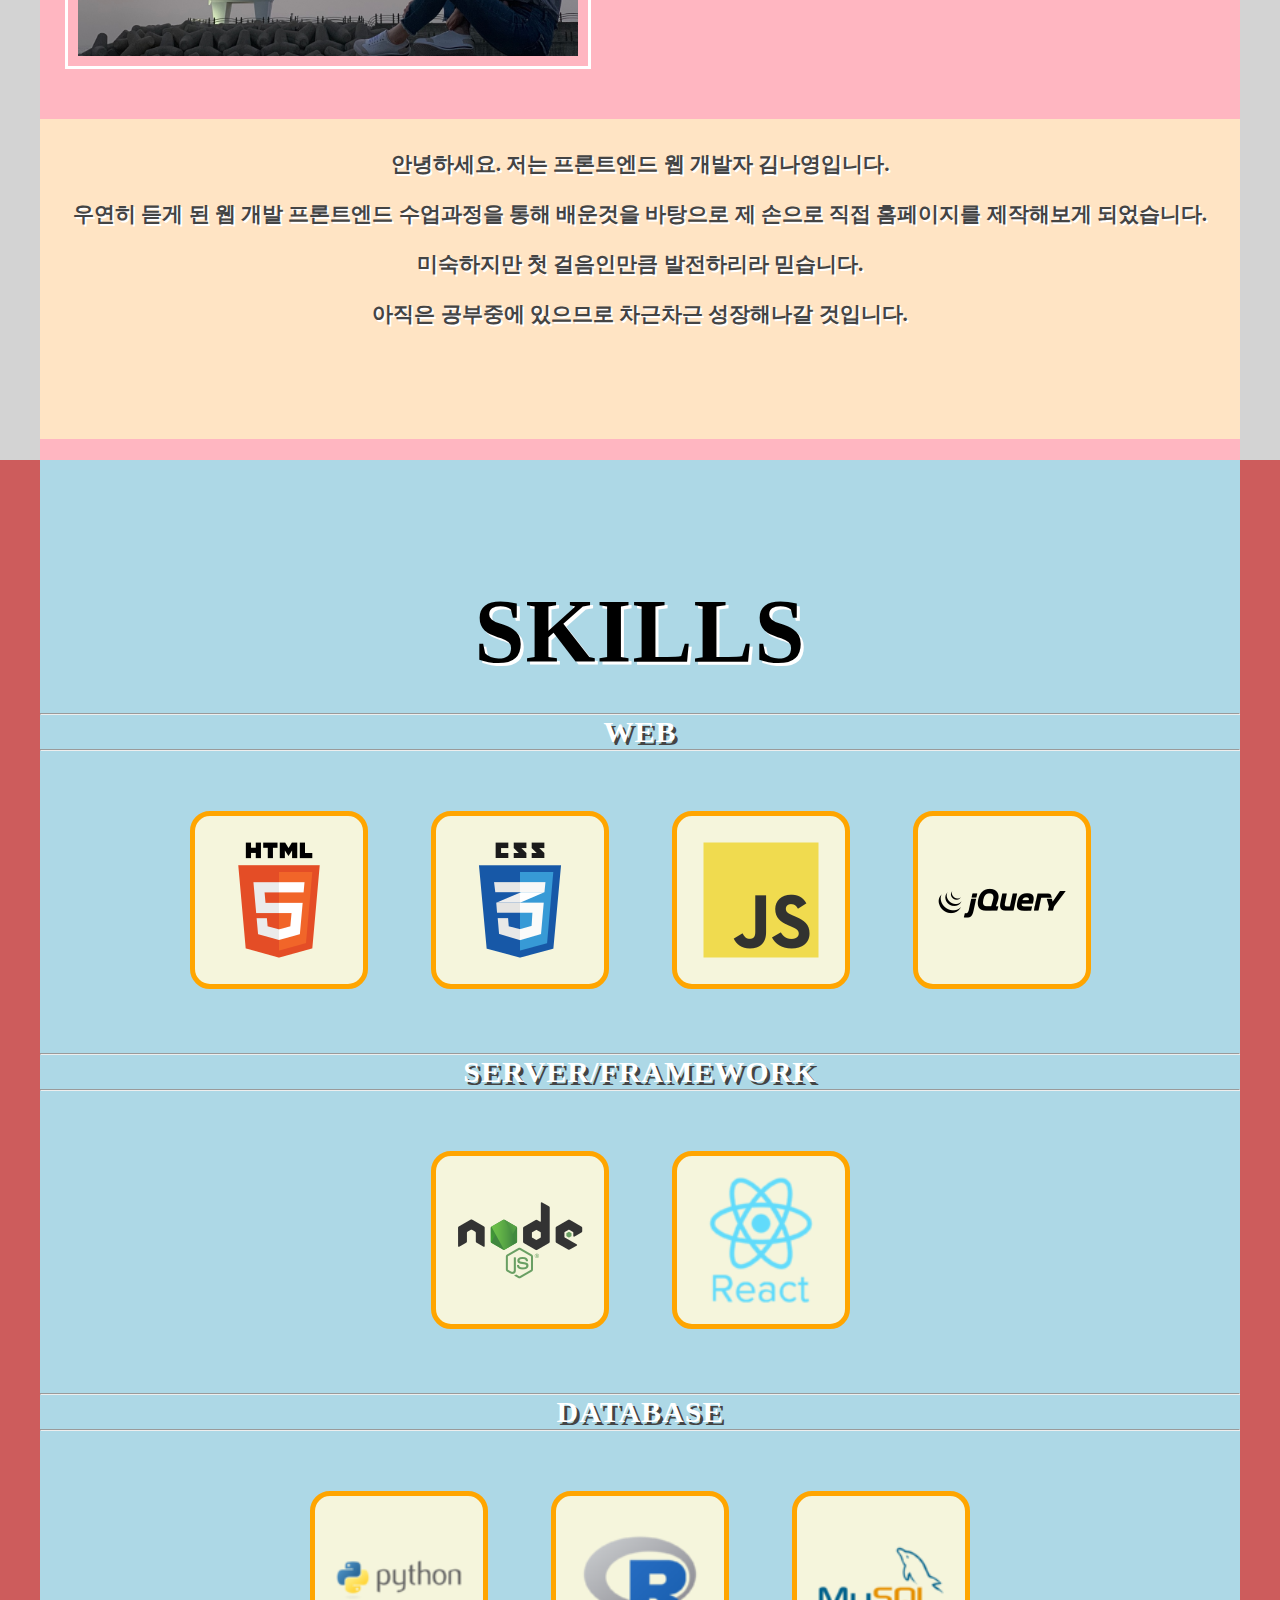
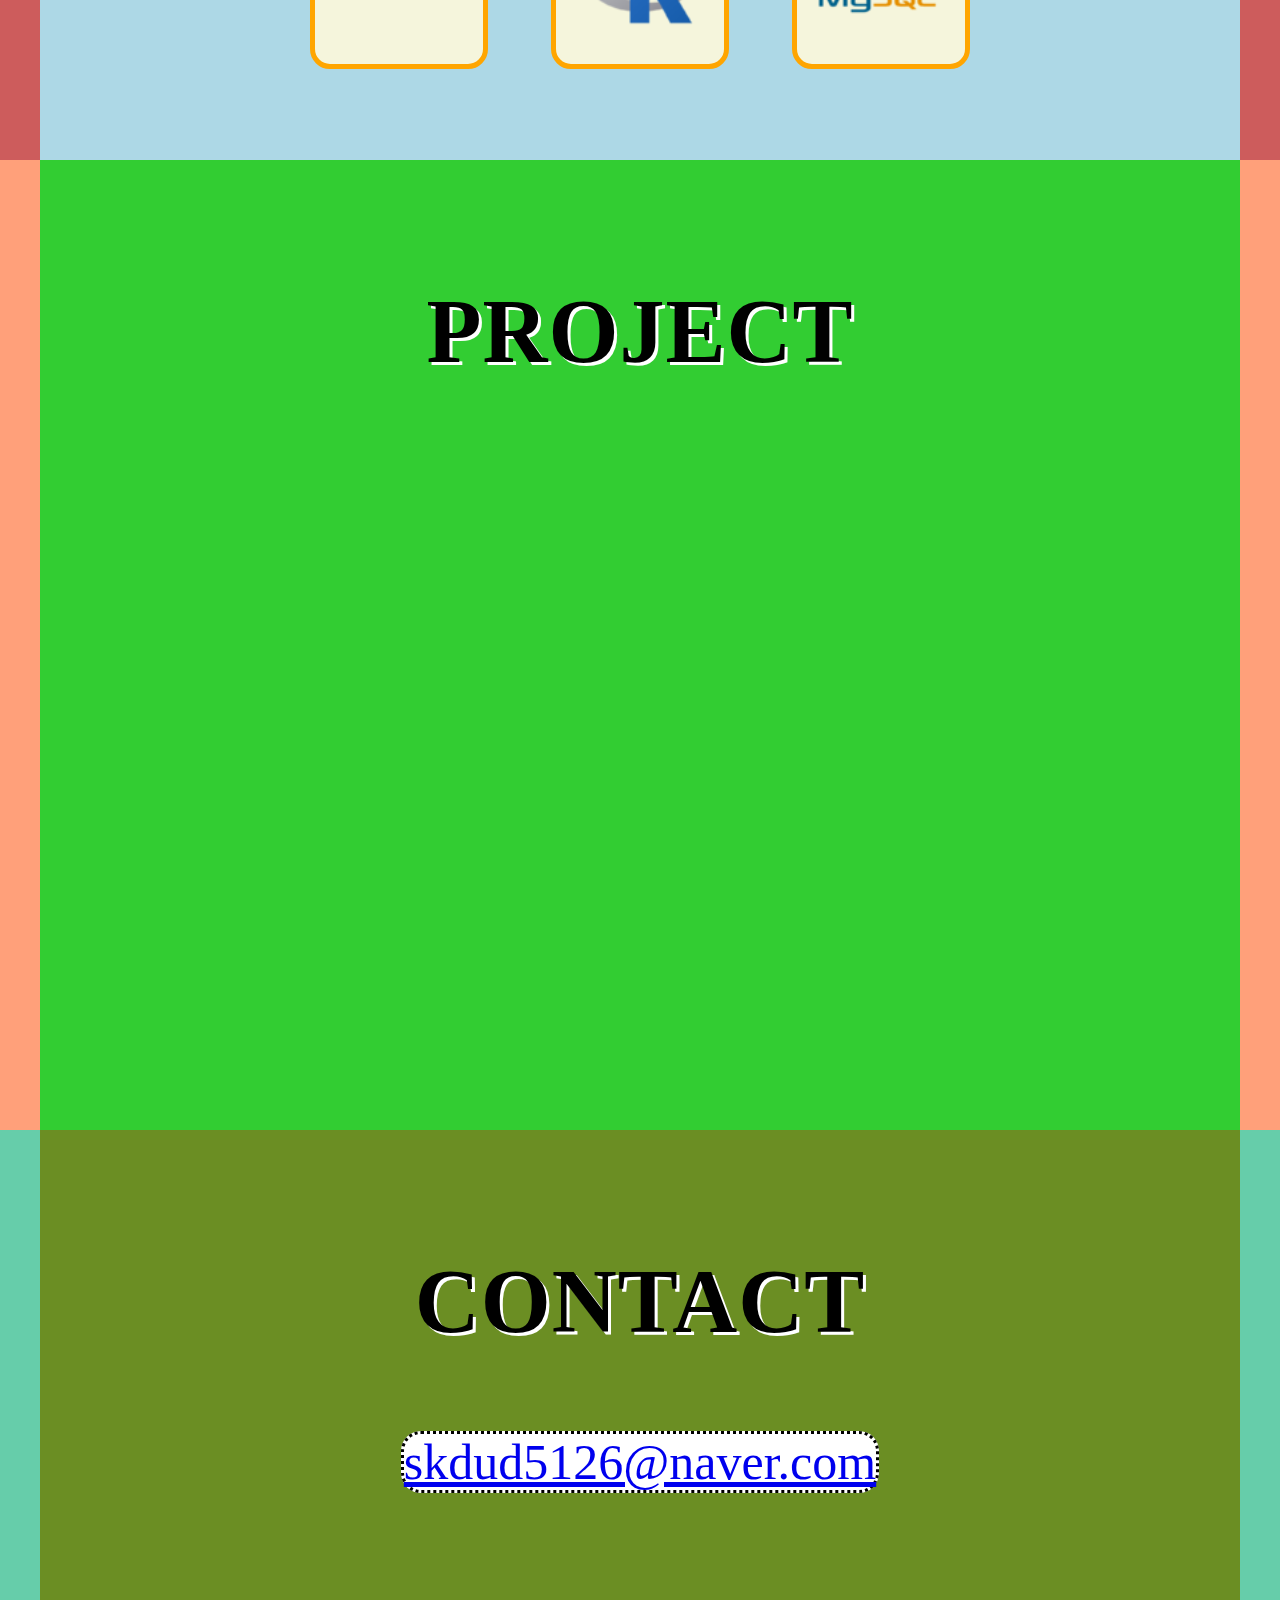
==== commit 989369ca: "Add files via upload" ====
--- a/index.html
+++ b/index.html
@@ -12,17 +12,17 @@
 <body>
     <div id="wrap">
         <!-- 상단부분 -->
-        <header id="inner">
-          <div class="main">
+        <header id="intro">
+          <div class="inner">
             <div class="main_top">
                 <h1 class="logo">N.Y's Page</h1>
                 <nav>
                     <ul class="main_mn">
-                        <li><a href="#">Intro</a></li>
-                        <li><a href="#">Profile</a></li>
-                        <li><a href="#">Skills</a></li>
-                        <li><a href="#">Project</a></li>
-                        <li><a href="#">contact</a></li>
+                        <li id="on"><a href="#intro">Intro</a></li>
+                        <li><a href="#profile">Profile</a></li>
+                        <li><a href="#skill">Skills</a></li>
+                        <li><a href="#project">Project</a></li>
+                        <li><a href="#contact">contact</a></li>
                     </ul>
                 </nav>
             </div>
@@ -59,7 +59,7 @@
         </section> -->
 
         <!-- About 부분 -->
-        <section id="about">
+        <section id="profile">
             <div class="mn">
             <h2>Profile</h2>
             <div class="image">
@@ -69,10 +69,16 @@
                     <li>이름 : 김나영</li>
                     <li>생년월일 : 1998 / 10 / 27</li>
                     <li>보유 자격증: 사회조사분석사 2급 / 컴퓨터활용능력 2급 / ADSP / SQLD</li>
-                    <li></li>
+                    <li>교육과정:  21.02 ~ 21.06 빅데이터사이언스 과정 수료</li>
+                    <li>&nbsp;&nbsp;&nbsp;&nbsp;&nbsp;&nbsp;&nbsp;&nbsp;&nbsp;&nbsp;&nbsp;&nbsp;&nbsp;21.06 ~21.10 프론트엔드 개발자 과정 수료</li>
                 </ul>
             </div>
-            <div class="name"></div>
+            <div class="intro">
+                <p>안녕하세요. 저는 프론트엔드 웹 개발자 김나영입니다.</p>
+                <p>우연히 듣게 된 웹 개발 프론트엔드 수업과정을 통해 배운것을 바탕으로 제 손으로 직접 홈페이지를 제작해보게 되었습니다.</p>
+                <p>미숙하지만 첫 걸음인만큼 발전하리라 믿습니다.</p>
+                <p>아직은 공부중에 있으므로 차근차근 성장해나갈 것입니다.</p>
+            </div>
             </div>
         </section>
 
@@ -100,7 +106,7 @@
                     <article class="data">
                         <h4><hr>database<hr></h4>
                         <div>
-                        <img src="./images/python.png" alt="puthon">
+                        <img src="./images/python.png" alt="python">
                         <img src="./images/r.png" alt="r">
                         <img src="./images/mysql.png" alt="sql">
                         </div>
@@ -126,7 +132,7 @@
                     <h2>contact</h2>
                 </div>
                 <div class="mail">
-                    <a href="#">메일 쓰기</a>
+                    <a href="#">skdud5126@naver.com</a>
                 </div>
             </div>
         </footer>
--- a/css/style.css
+++ b/css/style.css
@@ -6,53 +6,61 @@
 
 ul, ol, li {list-style: none;}
 img{border: 0px;}
-a:link{text-decoration: none;
+
+/* a:link{text-decoration: none;
        color: #ccc;}
 a:hover{text-decoration: underline;
         color: red;}
+a:active{color:#fff;} */
+
+/* a:visited{color: #fff;}  */
 
 #wrap{width: 100%;}
 h1,h2,h3,h4,h5,h6{letter-spacing: 1px; font-weight: 700;
                   text-transform: uppercase;}
 
 /* 상단부분 */
-#inner{width: 100%; height: 970px; }
-#inner .back{position: absolute; top: 0; left: 0; width: 100%;
+#intro{width: 100%; height: 970px; }
+#intro .back{position: absolute; top: 0; left: 0; width: 100%;
              z-index: -1;}
-#inner .back li{float:left;}
+#intro .back li{float:left;}
 /* 옆으로 지나갈때 설정
  #inner .back li:nth-child(1){position: absolute; left:0; top:0;}
 #inner .back li:nth-child(2){position: absolute; left: 100%; top: 0;}
 #inner .back li:nth-child(3){position: absolute; left: 200%; top: 0;}
 #inner .back li:nth-child(4){position: absolute; left: 300%; top: 0;} */
 
-#inner .back li:nth-child(1){position: absolute; left:0; top:0; z-index: 400;}
-#inner .back li:nth-child(2){position: absolute; left: 0; top: 0; z-index: 300;}
-#inner .back li:nth-child(3){position: absolute; left: 0; top: 0; z-index: 200;}
-#inner .back li:nth-child(4){position: absolute; left: 0; top: 0; z-index: 100;}
+#intro .back li:nth-child(1){position: absolute; left:0; top:0; z-index: 400;}
+#intro .back li:nth-child(2){position: absolute; left: 0; top: 0; z-index: 300;}
+#intro .back li:nth-child(3){position: absolute; left: 0; top: 0; z-index: 200;}
+#intro .back li:nth-child(4){position: absolute; left: 0; top: 0; z-index: 100;}
 
 
-#inner .main{margin: 0 auto;
-             width: 1200px; height: 970px;}
-#inner .main_top{margin: 0 auto; float: left;
+#intro .inner{margin: 0 auto;
+             width: 1200px; height: 970px;
+             }
+#intro .main_top{margin: 0 auto; float: left;
              width: 1200px; height: 120px;
-             position: fixed;}
+             position: fixed;
+             background-color: rgba(50,50,50, 0.7);}
 
 
-#inner .main_top .logo{float: left; margin: 30px 30px;
+#intro .main_top .logo{float: left; margin: 30px 30px;
                        font-size: 50px; color: yellow;
                        text-shadow: 3px 3px red; }
 
-#inner .main_top .main_mn{float: right; margin: 40px 30px; 
+#intro .main_top .main_mn{float: right; margin: 40px 30px; 
                           color: grey;
                           text-shadow: 3px 2px lemonchiffon;}
 
-#inner .main_top .main_mn li{float:left; margin-right: 35px;}
-#inner .main_top .main_mn li a{font-size: 30px; text-transform: uppercase; font-weight: 700;}
+#intro .main_top .main_mn li{float:left; margin-right: 35px;}
+#intro .main_top .main_mn li a{font-size: 30px; text-transform: uppercase; font-weight: 700; color:#fff; text-decoration:none;}
 
-#inner .main_bottom{width: 1200px; height: 970px;
+/* #intro .main_mn ul li.on a { color: blue; font-weight:bold; }  */
+
+#intro .main_bottom{width: 1200px; height: 970px;
                     float: left;}
-#inner .main_bottom h2{text-align: center; margin-top: 350px; font-size: 80px;
+#intro .main_bottom h2{text-align: center; margin-top: 350px; font-size: 80px;
                        text-shadow: 3px 3px #ccc;}
 
 
@@ -90,33 +98,40 @@
                     background-color: khaki; 
                     margin: 0 auto;} */
 
-#about{width: 100%; height: 970x;
+#profile{width: 100%; height: 970x;
        background-color: lightgray;}
-#about .mn{margin: 0 auto;
+#profile .mn{margin: 0 auto;
            width: 1200px; height: 970px;
-           background-color: lightpink;}
-#about .mn h2{font-size: 90px; 
+           background-color: lightpink;
+           padding-top:120px;}
+#profile .mn h2{font-size: 90px; 
               color: #000;
               text-shadow: 3px 3px white;
               text-align: center;}
-#about .image img{float: left; margin: 50px 25px; padding: 10px;
+#profile .image img{float: left; margin: 50px 25px; padding: 10px;
                   width: 500px; height: 400px; 
                   border: 3px solid white;}
-#about .image h4{ float: left; font-size: 50px;
+#profile .image h4{ float: left; font-size: 50px;
                   text-shadow: 3px 3px #444;
                   color: #fff;
                   margin: 50px 150px;}
-#about .image ul{float: left;}
-#about .image ul li{
-                    font-weight: 600; font-size: 15px;}
+#profile .image ul{float: left; line-height: 50px;}
+#profile .image ul li{ color: #fff;
+                    font-weight: 600; font-size: 18px;
+                    text-shadow: 2px 2px #000;}
 
+#profile .intro{width: 1200px; height: 300px; background-color: bisque;
+              float: left; line-height: 50px; padding-top: 20px;}
+#profile .intro p{text-align: center; font-size: 21px; 
+                font-weight: 900; text-shadow: 2px 2px #fff;}
 /* Skill 부분 */
 
-#skill{width:100%; height: 1200px;
+#skill{width:100%; height: 1300px;
                    background-color: indianred;}
 #skill .skill_main{margin: 0 auto;
-                   width: 1200px; height: 1200px;
-                   background-color: lightblue;}
+                   width: 1200px; height: 1300px;
+                   background-color: lightblue;
+                   padding-top:120px;}
 #skill .skill_main h2{font-size: 90px; 
                       color: #000;
                       text-shadow: 3px 3px white;
@@ -155,7 +170,8 @@
        background-color: lightsalmon;}
 #project .project_main{margin: 0 auto;
        width: 1200px; height: 970px;
-       background-color: limegreen;}
+       background-color: limegreen;
+       padding-top:120px;}
 #project .project_main h2{font-size: 90px; 
           color: #000;
           text-shadow: 3px 3px white;
@@ -164,11 +180,12 @@
 
 /* Concat 부분 */
 
-#contact{width:100%; height: 400px;
+#contact{width:100%; height: 520px;
        background-color: mediumaquamarine;}
 #contact .contact_main{margin: 0 auto;
        width: 1200px; height: 400px;
-       background-color: olivedrab;}
+       background-color: olivedrab;
+       padding-top:120px;}
 #contact .contact_main h2{font-size: 90px; 
           color: #000;
           text-shadow: 3px 3px white;
